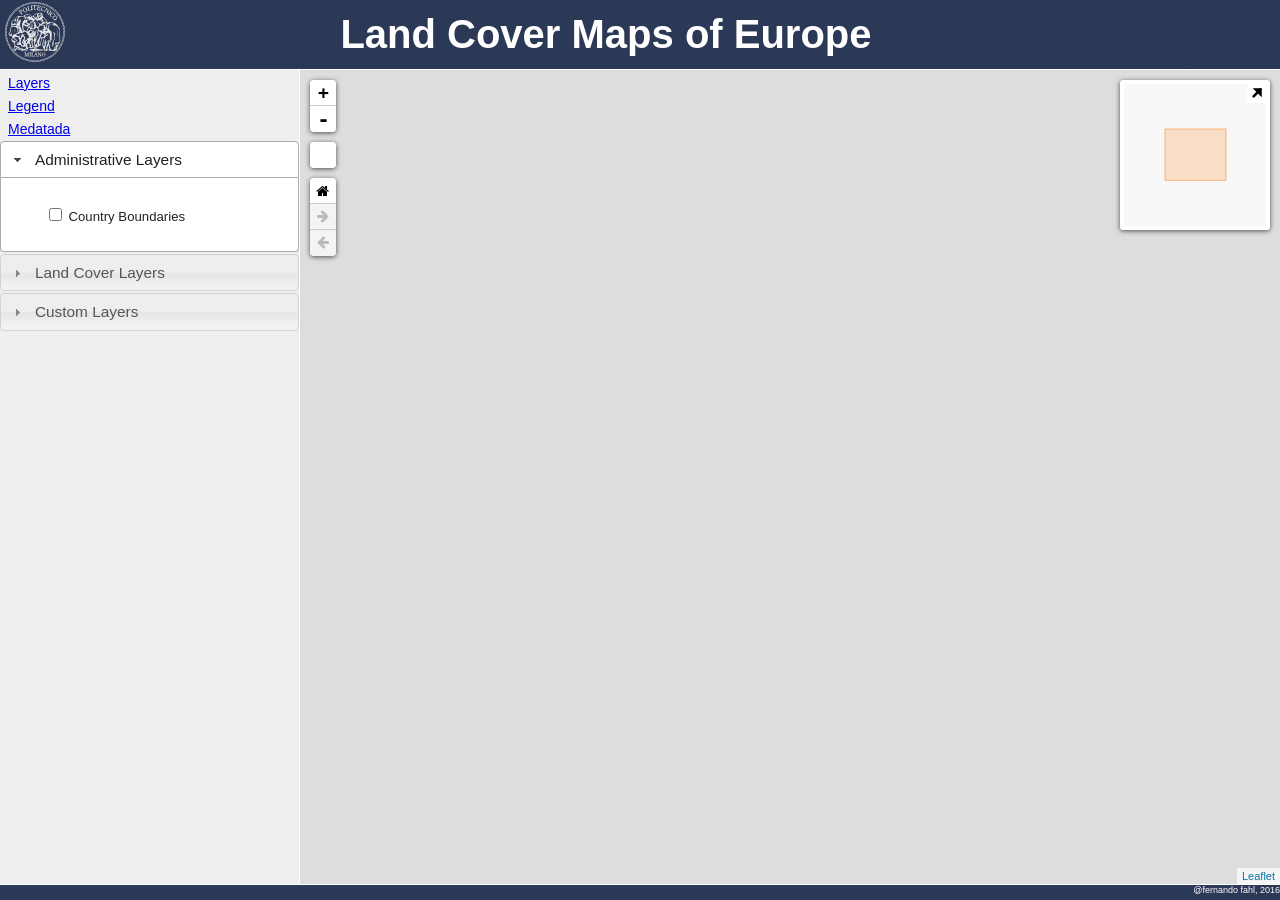
==== index.html @ 94266ca3 "new design" ====
<!DOCTYPE html>
<html lang="en">
  <head>
    <title>"Land Cover Maps of Europe"</title>
    <meta name="keywords" content=".....">
    <meta name="author" content="Fernando Fahl">
    <meta name="viewport" content="width=device-width, initial-scale=1.0">
    <meta charset="utf-8">
    <script src="https://ajax.googleapis.com/ajax/libs/jquery/2.1.4/jquery.min.js"> </script>
    <link rel="stylesheet" type="text/css" href="libs/jquery-ui-1.11.4/jquery-ui.min.css">
    <link rel="stylesheet" type="text/css" href="libs/jquery-ui-1.11.4/jquery-ui.theme.min.css">
    <script src="libs/jquery-ui-1.11.4/jquery-ui.min.js"> </script>
    <script src="libs/bootstrap4/tether.min.js">       </script>
    <script src="https://cdn.rawgit.com/twbs/bootstrap/v4-dev/dist/js/bootstrap.js"> </script>
    <link rel="stylesheet" type="text/css" href="https://cdn.rawgit.com/twbs/bootstrap/v4-dev/dist/css/bootstrap.css">
    <!-- leaflet-->
    <script src="libs/leaflet_V0.7.7/leaflet.js">  </script>
    <link rel="stylesheet" type="text/css" href="libs/leaflet_V0.7.7/leaflet.css">
    <script src="libs/plugins/leaflet-providers-master/leaflet-providers.js"> </script>
    <script src="libs/plugins/sidebar-v2-master/js/leaflet-sidebar.js"> </script>
    <link rel="stylesheet" href="libs/plugins/sidebar-v2-master/css/leaflet-sidebar_CUSTOM.css"/>
    <script src="libs/plugins/Leaflet.ZoomBox-master/L.Control.ZoomBox.min.js"> </script>
    <link rel="stylesheet" href="libs/plugins/Leaflet.ZoomBox-master/L.Control.ZoomBox.css"/>
    <script src="libs/plugins/Leaflet.NavBar-master/src/Leaflet.NavBar.js"> </script>
    <link rel="stylesheet" href="libs/plugins/Leaflet.NavBar-master/src/Leaflet.NavBar.css"/>
    <script src="libs/plugins/Leaflet-MiniMap-master/src/Control.MiniMap.js"> </script>
    <link rel="stylesheet" href="libs/plugins/Leaflet-MiniMap-master/src/Control.MiniMap.css"/>
    <script src="libs/plugins/leaflet-graphicscale-master/dist/Leaflet.GraphicScale.min.js"> </script>
    <link rel="stylesheet" href="libs/plugins/leaflet-graphicscale-master/dist/custom.css"/>
    <script src="libs/plugins/Leaflet-IconLayers-master/src/iconLayers.js"> </script>
    <script src="libs/plugins/Leaflet-IconLayers-master/src/providers.js"> </script>
    <link rel="stylesheet" href="libs/plugins/Leaflet-IconLayers-master/src/iconLayers.css"/>
    <script src="libs/plugins/Leaflet.TileLegend-master/Leaflet.TileLegend.js"> </script>
    <link rel="stylesheet" href="libs/plugins/Leaflet.TileLegend-master/Leaflet.TileLegend.css"/>
    <script src="libs/plugins/erictheise-rrose-77e87f5/rrose-src.js"> </script>
    <link rel="stylesheet" href="libs/plugins/erictheise-rrose-77e87f5/leaflet.rrose.css"/>
    <script src="libs/plugins/Leaflet-WFST-master/dist/Leaflet-WFST.min.js"> </script>
    <script src="libs/plugins/Leaflet.ZoomLabel-master/src/L.Control.ZoomLabel.js"> </script>
    <script src="libs/plugins/Services2/layer/tile/Bing.js"> </script>
    <script src="libs/plugins/Services2/layer/tile/Google.js"> </script>
    <!-- Custom CSS -->
    <link rel="stylesheet" type="text/css" href="styles/css/app.css">
  </head>
</html>
<body>
  <div class="container-fluid">
    <header>
      <div class="logo"><a href="javascript:void(0)" class="logo"><img src="img/logo/logo-polimi-mini.svg" alt="Logo Image"></a></div>
      <div class="title"> 
        <h1>Land Cover Maps of Europe</h1>
      </div>
      <div class="menu">                   
        <li class="nav-item dropdown"> <a data-toggle="dropdown" href="#" role="button" aria-haspopup="true" aria-expanded="false" class="nav-link dropdown-toggle">Options</a>
          <div aria-labelledby="Preview" class="dropdown-menu"><a href="#" class="dropdown-item">Dropdown Link 1</a><a href="#" class="dropdown-item">Dropdown Link 2</a><a href="#" class="dropdown-item">Dropdown Link 3</a>
          </div>
        </li>
      </div>
    </header>
    <div class="main">
      <div class="content">
        <div class="side"><!-- Tabsl -->
          <ul id="clothing-nav" role="tablist" class="nav nav-tabs">
            <li class="nav-item"><a href="#layers" id="layers-tab" data-toggle="tab" aria-controls="layers" aria-expanded="true" class="nav-link active">Layers</a></li>
            <li class="nav-item"><a href="#legend" id="legend-tab" data-toggle="tab" aria-controls="legend" aria-expanded="false" class="nav-link">Legend</a></li>
            <li class="nav-item"><a href="#info" id="info-tab" data-toggle="tab" aria-controls="info" aria-expanded="false" class="nav-link">Medatada</a></li>
          </ul><!-- Content Panel -->
          <div id="clothing-nav-content" class="tab-content">
            <div role="tabpanel" id="layers" aria-labelledby="layers-tab" class="tab-pane fade in active">
              <div id="accordion">
                              <div class="group">
                                <h3>Administrative Layers</h3>
                                <div>
                                  <div id="NUTS0" class="draggable">
                                    <li>
                                      <input type="checkbox" value="NUTS0" checked="false">
                                      <label for="NUTS0">Country Boundaries</label>
                                    </li>
                                  </div>
                                </div>
                              </div>
                              <div class="group">
                                <h3>Land Cover Layers</h3>
                                <div>
                                  <div id="GLC_00" class="draggable">
                                    <li>
                                      <input type="checkbox" value="GLC_00" checked="false">
                                      <label for="GLC_00">Global Land Cover (2000)</label>
                                    </li>
                                  </div>
                                  <div id="Corine_06" class="draggable">
                                    <li>
                                      <input type="checkbox" value="Corine_06" checked="false">
                                      <label for="Corine_06">Corine (2006)</label>
                                    </li>
                                  </div>
                                  <div id="Atlas_06" class="draggable">
                                    <li>
                                      <input type="checkbox" value="Atlas_06" checked="false">
                                      <label for="Atlas_06">Urban Atlas (2006)</label>
                                    </li>
                                  </div>
                                  <div id="GlobCover_09" class="draggable">
                                    <li>
                                      <input type="checkbox" value="GlobCover_09" checked="false">
                                      <label for="GlobCover_09">GlobCover (2009)</label>
                                    </li>
                                  </div>
                                  <div id="MODIS_10" class="draggable">
                                    <li>
                                      <input type="checkbox" value="MODIS_10" checked="false">
                                      <label for="MODIS_10">MODIS (2010)</label>
                                    </li>
                                  </div>
                                  <div id="CCIESA_10" class="draggable">
                                    <li>
                                      <input type="checkbox" value="CCIESA_10" checked="false">
                                      <label for="CCIESA_10">Land Cover CCI (2010)</label>
                                    </li>
                                  </div>
                                  <div id="GLand30_10" class="draggable">
                                    <li>
                                      <input type="checkbox" value="GLand30_10" checked="false">
                                      <label for="GLand30_10">Global Land Cover 30m (2010)</label>
                                    </li>
                                  </div>
                                </div>
                              </div>
                              <div class="group">
                                <h3>Custom Layers</h3>
                                <div>
                                  <div id="custom_WMS" class="draggable">
                                    <li>
                                      <input type="checkbox" value="custom_WMS" checked="false">
                                      <label for="custom_WMS">WMS</label>
                                    </li>
                                  </div>
                                </div>
                              </div>
              </div>
            </div>
            <div role="tabpanel" id="legend" aria-labelledby="legend-tab" class="tab-pane fade">
            </div>
            <div role="tabpanel" id="info" aria-labelledby="info-tab" class="tab-pane fade">
            </div>
          </div>
        </div>
        <div id="map"></div>
      </div>
    </div>
    <footer>
      <p>@fernando fahl, 2016</p>
    </footer>
  </div>
  <!-- Custom Scripts-->
  <script src="custom/jquery.js">   </script>
  <script src="custom/leaflet.js">  </script>
</body>
---- libs/leaflet_V0.7.7/leaflet.css ----
/* required styles */

.leaflet-map-pane,
.leaflet-tile,
.leaflet-marker-icon,
.leaflet-marker-shadow,
.leaflet-tile-pane,
.leaflet-tile-container,
.leaflet-overlay-pane,
.leaflet-shadow-pane,
.leaflet-marker-pane,
.leaflet-popup-pane,
.leaflet-overlay-pane svg,
.leaflet-zoom-box,
.leaflet-image-layer,
.leaflet-layer {
	position: absolute;
	left: 0;
	top: 0;
	}
.leaflet-container {
	overflow: hidden;
	-ms-touch-action: none;
	touch-action: none;
	}
.leaflet-tile,
.leaflet-marker-icon,
.leaflet-marker-shadow {
	-webkit-user-select: none;
	   -moz-user-select: none;
	        user-select: none;
	-webkit-user-drag: none;
	}
.leaflet-marker-icon,
.leaflet-marker-shadow {
	display: block;
	}
/* map is broken in FF if you have max-width: 100% on tiles */
.leaflet-container img {
	max-width: none !important;
	}
/* stupid Android 2 doesn't understand "max-width: none" properly */
.leaflet-container img.leaflet-image-layer {
	max-width: 15000px !important;
	}
.leaflet-tile {
	filter: inherit;
	visibility: hidden;
	}
.leaflet-tile-loaded {
	visibility: inherit;
	}
.leaflet-zoom-box {
	width: 0;
	height: 0;
	}
/* workaround for https://bugzilla.mozilla.org/show_bug.cgi?id=888319 */
.leaflet-overlay-pane svg {
	-moz-user-select: none;
	}

.leaflet-tile-pane    { z-index: 2; }
.leaflet-objects-pane { z-index: 3; }
.leaflet-overlay-pane { z-index: 4; }
.leaflet-shadow-pane  { z-index: 5; }
.leaflet-marker-pane  { z-index: 6; }
.leaflet-popup-pane   { z-index: 7; }

.leaflet-vml-shape {
	width: 1px;
	height: 1px;
	}
.lvml {
	behavior: url(#default#VML);
	display: inline-block;
	position: absolute;
	}


/* control positioning */

.leaflet-control {
	position: relative;
	z-index: 7;
	pointer-events: auto;
	}
.leaflet-top,
.leaflet-bottom {
	position: absolute;
	z-index: 1000;
	pointer-events: none;
	}
.leaflet-top {
	top: 0;
	}
.leaflet-right {
	right: 0;
	}
.leaflet-bottom {
	bottom: 0;
	}
.leaflet-left {
	left: 0;
	}
.leaflet-control {
	float: left;
	clear: both;
	}
.leaflet-right .leaflet-control {
	float: right;
	}
.leaflet-top .leaflet-control {
	margin-top: 10px;
	}
.leaflet-bottom .leaflet-control {
	margin-bottom: 10px;
	}
.leaflet-left .leaflet-control {
	margin-left: 10px;
	}
.leaflet-right .leaflet-control {
	margin-right: 10px;
	}


/* zoom and fade animations */

.leaflet-fade-anim .leaflet-tile,
.leaflet-fade-anim .leaflet-popup {
	opacity: 0;
	-webkit-transition: opacity 0.2s linear;
	   -moz-transition: opacity 0.2s linear;
	     -o-transition: opacity 0.2s linear;
	        transition: opacity 0.2s linear;
	}
.leaflet-fade-anim .leaflet-tile-loaded,
.leaflet-fade-anim .leaflet-map-pane .leaflet-popup {
	opacity: 1;
	}

.leaflet-zoom-anim .leaflet-zoom-animated {
	-webkit-transition: -webkit-transform 0.25s cubic-bezier(0,0,0.25,1);
	   -moz-transition:    -moz-transform 0.25s cubic-bezier(0,0,0.25,1);
	     -o-transition:      -o-transform 0.25s cubic-bezier(0,0,0.25,1);
	        transition:         transform 0.25s cubic-bezier(0,0,0.25,1);
	}
.leaflet-zoom-anim .leaflet-tile,
.leaflet-pan-anim .leaflet-tile,
.leaflet-touching .leaflet-zoom-animated {
	-webkit-transition: none;
	   -moz-transition: none;
	     -o-transition: none;
	        transition: none;
	}

.leaflet-zoom-anim .leaflet-zoom-hide {
	visibility: hidden;
	}


/* cursors */

.leaflet-clickable {
	cursor: pointer;
	}
.leaflet-container {
	cursor: -webkit-grab;
	cursor:    -moz-grab;
	}
.leaflet-popup-pane,
.leaflet-control {
	cursor: auto;
	}
.leaflet-dragging .leaflet-container,
.leaflet-dragging .leaflet-clickable {
	cursor: move;
	cursor: -webkit-grabbing;
	cursor:    -moz-grabbing;
	}


/* visual tweaks */

.leaflet-container {
	background: #ddd;
	outline: 0;
	}
.leaflet-container a {
	color: #0078A8;
	}
.leaflet-container a.leaflet-active {
	outline: 2px solid orange;
	}
.leaflet-zoom-box {
	border: 2px dotted #38f;
	background: rgba(255,255,255,0.5);
	}


/* general typography */
.leaflet-container {
	font: 12px/1.5 "Helvetica Neue", Arial, Helvetica, sans-serif;
	}


/* general toolbar styles */

.leaflet-bar {
	box-shadow: 0 1px 5px rgba(0,0,0,0.65);
	border-radius: 4px;
	}
.leaflet-bar a,
.leaflet-bar a:hover {
	background-color: #fff;
	border-bottom: 1px solid #ccc;
	width: 26px;
	height: 26px;
	line-height: 26px;
	display: block;
	text-align: center;
	text-decoration: none;
	color: black;
	}
.leaflet-bar a,
.leaflet-control-layers-toggle {
	background-position: 50% 50%;
	background-repeat: no-repeat;
	display: block;
	}
.leaflet-bar a:hover {
	background-color: #f4f4f4;
	}
.leaflet-bar a:first-child {
	border-top-left-radius: 4px;
	border-top-right-radius: 4px;
	}
.leaflet-bar a:last-child {
	border-bottom-left-radius: 4px;
	border-bottom-right-radius: 4px;
	border-bottom: none;
	}
.leaflet-bar a.leaflet-disabled {
	cursor: default;
	background-color: #f4f4f4;
	color: #bbb;
	}

.leaflet-touch .leaflet-bar a {
	width: 30px;
	height: 30px;
	line-height: 30px;
	}


/* zoom control */

.leaflet-control-zoom-in,
.leaflet-control-zoom-out {
	font: bold 18px 'Lucida Console', Monaco, monospace;
	text-indent: 1px;
	}
.leaflet-control-zoom-out {
	font-size: 20px;
	}

.leaflet-touch .leaflet-control-zoom-in {
	font-size: 22px;
	}
.leaflet-touch .leaflet-control-zoom-out {
	font-size: 24px;
	}


/* layers control */

.leaflet-control-layers {
	box-shadow: 0 1px 5px rgba(0,0,0,0.4);
	background: #fff;
	border-radius: 5px;
	}
.leaflet-control-layers-toggle {
	background-image: url(images/layers.png);
	width: 36px;
	height: 36px;
	}
.leaflet-retina .leaflet-control-layers-toggle {
	background-image: url(images/layers-2x.png);
	background-size: 26px 26px;
	}
.leaflet-touch .leaflet-control-layers-toggle {
	width: 44px;
	height: 44px;
	}
.leaflet-control-layers .leaflet-control-layers-list,
.leaflet-control-layers-expanded .leaflet-control-layers-toggle {
	display: none;
	}
.leaflet-control-layers-expanded .leaflet-control-layers-list {
	display: block;
	position: relative;
	}
.leaflet-control-layers-expanded {
	padding: 6px 10px 6px 6px;
	color: #333;
	background: #fff;
	}
.leaflet-control-layers-selector {
	margin-top: 2px;
	position: relative;
	top: 1px;
	}
.leaflet-control-layers label {
	display: block;
	}
.leaflet-control-layers-separator {
	height: 0;
	border-top: 1px solid #ddd;
	margin: 5px -10px 5px -6px;
	}


/* attribution and scale controls */

.leaflet-container .leaflet-control-attribution {
	background: #fff;
	background: rgba(255, 255, 255, 0.7);
	margin: 0;
	}
.leaflet-control-attribution,
.leaflet-control-scale-line {
	padding: 0 5px;
	color: #333;
	}
.leaflet-control-attribution a {
	text-decoration: none;
	}
.leaflet-control-attribution a:hover {
	text-decoration: underline;
	}
.leaflet-container .leaflet-control-attribution,
.leaflet-container .leaflet-control-scale {
	font-size: 11px;
	}
.leaflet-left .leaflet-control-scale {
	margin-left: 5px;
	}
.leaflet-bottom .leaflet-control-scale {
	margin-bottom: 5px;
	}
.leaflet-control-scale-line {
	border: 2px solid #777;
	border-top: none;
	line-height: 1.1;
	padding: 2px 5px 1px;
	font-size: 11px;
	white-space: nowrap;
	overflow: hidden;
	-moz-box-sizing: content-box;
	     box-sizing: content-box;

	background: #fff;
	background: rgba(255, 255, 255, 0.5);
	}
.leaflet-control-scale-line:not(:first-child) {
	border-top: 2px solid #777;
	border-bottom: none;
	margin-top: -2px;
	}
.leaflet-control-scale-line:not(:first-child):not(:last-child) {
	border-bottom: 2px solid #777;
	}

.leaflet-touch .leaflet-control-attribution,
.leaflet-touch .leaflet-control-layers,
.leaflet-touch .leaflet-bar {
	box-shadow: none;
	}
.leaflet-touch .leaflet-control-layers,
.leaflet-touch .leaflet-bar {
	border: 2px solid rgba(0,0,0,0.2);
	background-clip: padding-box;
	}


/* popup */

.leaflet-popup {
	position: absolute;
	text-align: center;
	}
.leaflet-popup-content-wrapper {
	padding: 1px;
	text-align: left;
	border-radius: 12px;
	}
.leaflet-popup-content {
	margin: 13px 19px;
	line-height: 1.4;
	}
.leaflet-popup-content p {
	margin: 18px 0;
	}
.leaflet-popup-tip-container {
	margin: 0 auto;
	width: 40px;
	height: 20px;
	position: relative;
	overflow: hidden;
	}
.leaflet-popup-tip {
	width: 17px;
	height: 17px;
	padding: 1px;

	margin: -10px auto 0;

	-webkit-transform: rotate(45deg);
	   -moz-transform: rotate(45deg);
	    -ms-transform: rotate(45deg);
	     -o-transform: rotate(45deg);
	        transform: rotate(45deg);
	}
.leaflet-popup-content-wrapper,
.leaflet-popup-tip {
	background: white;

	box-shadow: 0 3px 14px rgba(0,0,0,0.4);
	}
.leaflet-container a.leaflet-popup-close-button {
	position: absolute;
	top: 0;
	right: 0;
	padding: 4px 4px 0 0;
	text-align: center;
	width: 18px;
	height: 14px;
	font: 16px/14px Tahoma, Verdana, sans-serif;
	color: #c3c3c3;
	text-decoration: none;
	font-weight: bold;
	background: transparent;
	}
.leaflet-container a.leaflet-popup-close-button:hover {
	color: #999;
	}
.leaflet-popup-scrolled {
	overflow: auto;
	border-bottom: 1px solid #ddd;
	border-top: 1px solid #ddd;
	}

.leaflet-oldie .leaflet-popup-content-wrapper {
	zoom: 1;
	}
.leaflet-oldie .leaflet-popup-tip {
	width: 24px;
	margin: 0 auto;

	-ms-filter: "progid:DXImageTransform.Microsoft.Matrix(M11=0.70710678, M12=0.70710678, M21=-0.70710678, M22=0.70710678)";
	filter: progid:DXImageTransform.Microsoft.Matrix(M11=0.70710678, M12=0.70710678, M21=-0.70710678, M22=0.70710678);
	}
.leaflet-oldie .leaflet-popup-tip-container {
	margin-top: -1px;
	}

.leaflet-oldie .leaflet-control-zoom,
.leaflet-oldie .leaflet-control-layers,
.leaflet-oldie .leaflet-popup-content-wrapper,
.leaflet-oldie .leaflet-popup-tip {
	border: 1px solid #999;
	}


/* div icon */

.leaflet-div-icon {
	background: #fff;
	border: 1px solid #666;
	}
---- libs/plugins/sidebar-v2-master/css/leaflet-sidebar_CUSTOM.css ----
.sidebar {
  position: absolute;
  top: 0;
  bottom: 0;
  width: 100%;
  overflow: hidden;
  z-index: 2000; }
  .sidebar.collapsed {
    width: 40px; }
  @media (min-width: 768px) {
    .sidebar {
      top: 10px;
      bottom: 10px;
      transition: width 500ms; } }
  @media (min-width: 768px) and (max-width: 991px) {
    .sidebar {
      width: 305px; } }
  @media (min-width: 992px) and (max-width: 1199px) {
    .sidebar {
      width: 390px; } }
  @media (min-width: 1200px) {
    .sidebar {
      width: 460px; } }

.sidebar-left {
  left: 0; }
  @media (min-width: 768px) {
    .sidebar-left {
      left: 10px; } }

.sidebar-right {
  right: 0; }
  @media (min-width: 768px) {
    .sidebar-right {
      right: 10px; } }

.sidebar-tabs {
  top: 0;
  bottom: 0;
  height: 100%;
  background-color: #fff; }
  .sidebar-left .sidebar-tabs {
    left: 0; }
  .sidebar-right .sidebar-tabs {
    right: 0; }
  .sidebar-tabs, .sidebar-tabs > ul {
    position: absolute;
    width: 40px;
    margin: 0;
    padding: 0; }
    .sidebar-tabs > li, .sidebar-tabs > ul > li {
      width: 100%;
      height: 40px;
      color: #333;
      font-size: 12pt;
      overflow: hidden;
      transition: all 80ms; }
      .sidebar-tabs > li:hover, .sidebar-tabs > ul > li:hover {
        color: #000;
        background-color: #eee; }
      .sidebar-tabs > li.active, .sidebar-tabs > ul > li.active {
        color: #fff;
        background-color: #0074d9; }
      .sidebar-tabs > li.disabled, .sidebar-tabs > ul > li.disabled {
        color: rgba(51, 51, 51, 0.4); }
        .sidebar-tabs > li.disabled:hover, .sidebar-tabs > ul > li.disabled:hover {
          background: transparent; }
        .sidebar-tabs > li.disabled > a, .sidebar-tabs > ul > li.disabled > a {
          cursor: default; }
      .sidebar-tabs > li > a, .sidebar-tabs > ul > li > a {
        display: block;
        width: 100%;
        height: 100%;
        line-height: 40px;
        color: inherit;
        text-decoration: none;
        text-align: center; }
  .sidebar-tabs > ul + ul {
    bottom: 0; }

.sidebar-content {
  position: absolute;
  top: 0;
  bottom: 0;
  background-color: rgba(255, 255, 255, 0.95);
  overflow-x: hidden;
  overflow-y: auto; }
  .sidebar-left .sidebar-content {
    left: 40px;
    right: 0; }
  .sidebar-right .sidebar-content {
    left: 0;
    right: 40px; }
  .sidebar.collapsed > .sidebar-content {
    overflow-y: hidden; }

.sidebar-pane {
  display: none;
  left: 0;
  right: 0;
  box-sizing: border-box;
  padding: 10px 20px; }
  .sidebar-pane.active {
    display: block; }
  @media (min-width: 768px) and (max-width: 991px) {
    .sidebar-pane {
      min-width: 265px; } }
  @media (min-width: 992px) and (max-width: 1199px) {
    .sidebar-pane {
      min-width: 350px; } }
  @media (min-width: 1200px) {
    .sidebar-pane {
      min-width: 420px; } }

.sidebar-header {
  margin: -10px -20px 0;
  height: 40px;
  padding: 0 20px;
  line-height: 40px;
  font-size: 14.4pt;
  color: #fff;
  background-color: #0074d9; }
  .sidebar-right .sidebar-header {
    padding-left: 40px; }

.sidebar-close {
  position: absolute;
  top: 0;
  width: 40px;
  height: 40px;
  text-align: center;
  cursor: pointer; }
  .sidebar-left .sidebar-close {
    right: 0; }
  .sidebar-right .sidebar-close {
    left: 0; }

.sidebar-left ~ .sidebar-map {
  margin-left: 40px; }
  @media (min-width: 768px) {
    .sidebar-left ~ .sidebar-map {
      margin-left: 0; } }

.sidebar-right ~ .sidebar-map {
  margin-right: 40px; }
  @media (min-width: 768px) {
    .sidebar-right ~ .sidebar-map {
      margin-right: 0; } }

.sidebar {
  box-shadow: 0 1px 5px rgba(0, 0, 0, 0.65); }
  .sidebar.leaflet-touch {
    box-shadow: none;
    border-right: 2px solid rgba(0, 0, 0, 0.2); }
  @media (min-width: 768px) {
    .sidebar {
      border-radius: 4px; }
      .sidebar.leaflet-touch {
        border: 2px solid rgba(0, 0, 0, 0.2); } }

@media (min-width: 768px) {
  .sidebar-left ~ .sidebar-map .leaflet-left {
    transition: left 500ms; } }
@media (min-width: 768px) and (max-width: 991px) {
  .sidebar-left ~ .sidebar-map .leaflet-left {
    left: 315px; } }
@media (min-width: 992px) and (max-width: 1199px) {
  .sidebar-left ~ .sidebar-map .leaflet-left {
    left: 400px; } }
@media (min-width: 1200px) {
  .sidebar-left ~ .sidebar-map .leaflet-left {
    left: 470px; } }
@media (min-width: 768px) {
  .sidebar-left.collapsed ~ .sidebar-map .leaflet-left {
    left: 50px; } }

@media (min-width: 768px) {
  .sidebar-right ~ .sidebar-map .leaflet-right {
    transition: right 500ms; } }
@media (min-width: 768px) and (max-width: 991px) {
  .sidebar-right ~ .sidebar-map .leaflet-right {
    right: 315px; } }
@media (min-width: 992px) and (max-width: 1199px) {
  .sidebar-right ~ .sidebar-map .leaflet-right {
    right: 400px; } }
@media (min-width: 1200px) {
  .sidebar-right ~ .sidebar-map .leaflet-right {
    right: 470px; } }
@media (min-width: 768px) {
  .sidebar-right.collapsed ~ .sidebar-map .leaflet-right {
    right: 50px; } }

/*# sourceMappingURL=[data-uri]*/
---- libs/plugins/Leaflet.ZoomBox-master/L.Control.ZoomBox.css ----
.leaflet-zoom-box-control {
    font-size: 18px;
 }
.leaflet-zoom-box-control.active a {
    color: #FFF;
    background: #666;
}
.leaflet-zoom-box-crosshair {
    cursor: crosshair !important;
}
---- libs/plugins/Leaflet-MiniMap-master/src/Control.MiniMap.css ----
.leaflet-control-minimap {
    border:solid rgba(255, 255, 255, 1.0) 4px;
    box-shadow: 0 1px 5px rgba(0,0,0,0.65);
    border-radius: 3px;
    background: #f8f8f9;
    transition: all .2s;
}

.leaflet-control-minimap a {
    background-color: rgba(255, 255, 255, 1.0);
    background-repeat: no-repeat;
    z-index: 99999;
    transition: all .2s;	
}

.leaflet-control-minimap a.minimized-bottomright {
    -webkit-transform: rotate(180deg);
    transform: rotate(180deg);
    border-radius: 0px;
}

.leaflet-control-minimap a.minimized-topleft {
    -webkit-transform: rotate(0deg);
    transform: rotate(0deg);
    border-radius: 0px;
}

.leaflet-control-minimap a.minimized-bottomleft {
    -webkit-transform: rotate(270deg);
    transform: rotate(270deg);
    border-radius: 0px;
}

.leaflet-control-minimap a.minimized-topright {
    -webkit-transform: rotate(90deg);
    transform: rotate(90deg);
    border-radius: 0px;
}

.leaflet-control-minimap-toggle-display{
    background-image: url("images/toggle.svg");
	background-size: cover;
    position: absolute;
    border-radius: 3px 0px 0px 0px;
}

.leaflet-oldie .leaflet-control-minimap-toggle-display{
    background-image: url("images/toggle.png");
}

.leaflet-control-minimap-toggle-display-bottomright {
    bottom: 0;
    right: 0; 
}

.leaflet-control-minimap-toggle-display-topleft{
    top: 0;
    left: 0; 
    -webkit-transform: rotate(180deg);
    transform: rotate(180deg);
}

.leaflet-control-minimap-toggle-display-bottomleft{
    bottom: 0;
    left: 0; 
    -webkit-transform: rotate(90deg);
    transform: rotate(90deg);
}

.leaflet-control-minimap-toggle-display-topright{
    top: 0;
    right: 0; 
    -webkit-transform: rotate(270deg);
    transform: rotate(270deg);
}

/* Old IE */
.leaflet-oldie .leaflet-control-minimap {
	border: 1px solid #999;
}

.leaflet-oldie .leaflet-control-minimap a {
	background-color: #fff;
}

.leaflet-oldie .leaflet-control-minimap a.minimized {
	filter: progid:DXImageTransform.Microsoft.BasicImage(rotation=2);
}
---- libs/plugins/Leaflet-IconLayers-master/src/iconLayers.css ----
.leaflet-iconLayers {
    pointer-events: none;
}

.leaflet-iconLayers-layersRow { display: table; pointer-events: auto; }
.leaflet-iconLayers-layerCell { display: table-cell; background-image: url('transparent-pixel.png'); /* ie9 fix */ } 

.leaflet-iconLayers_topleft .leaflet-iconLayers-layerCell, .leaflet-iconLayers_bottomleft .leaflet-iconLayers-layerCell { padding-right: 5px; }
.leaflet-iconLayers_topright .leaflet-iconLayers-layerCell, .leaflet-iconLayers_bottomright .leaflet-iconLayers-layerCell { padding-left: 5px; }

.leaflet-iconLayers_topleft .leaflet-iconLayers-layerCell, .leaflet-iconLayers_topright .leaflet-iconLayers-layerCell { padding-bottom: 5px; }
.leaflet-iconLayers_bottomleft .leaflet-iconLayers-layerCell, .leaflet-iconLayers_bottomright .leaflet-iconLayers-layerCell { padding-top: 5px; }

.leaflet-iconLayers-layer {
    cursor: pointer;
    position: relative;
    width: 80px;
    height: 80px;
    background-color: #fff;
    background-repeat: no-repeat;
    background-size: cover;
    text-align: center;
    box-sizing: border-box;
    box-shadow: 0 0 5px #000;
}

.leaflet-iconLayers-layerTitleContainer {
    display: table;
    width: 100%;
    background: rgba(255,255,255,0.6);
    height: 25%;
    padding: 0;
    border: 0;
    position: absolute;
    bottom: 0%;
    transition: bottom .35s ease;
}

.leaflet-iconLayers-layerCheckIcon {
    display: none;
    position: absolute;
    top: 3px;
    right: 3px;
    width: 18px;
    height: 18px;
    background: url('check.png');
    background-color: #fff;
    background-repeat: no-repeat;
    background-position: 4px 4px;
    border-radius: 10px;
    box-sizing: border-box;
    border: 1px solid rgba(0,0,0,0.6);
}

.leaflet-iconLayers-layerTitle {
    display: table-cell;
    vertical-align: middle;
}

.leaflet-iconLayers-layerCell_hidden { display: none; }
.leaflet-iconLayers-layerCell_active .leaflet-iconLayers-layer { cursor: default; }
.leaflet-iconLayers-layerCell_active .leaflet-iconLayers-layerCheckIcon { display: block; }
---- libs/plugins/Leaflet.TileLegend-master/Leaflet.TileLegend.css ----
.leaflet-control-tilelegend *,
.leaflet-control-tilelegend {
    -moz-box-sizing:border-box;
    -webkit-box-sizing:border-box;
    box-sizing: border-box;
}
.tilelegend-content {
    display: none;
}
.tilelegend-expended .tilelegend-content {
    display: block;
}
.tilelegend-expended .leaflet-control-tilelegend {
    box-shadow: none;
    padding: 0;
    position: absolute;
    right: 0;
    top: 0;
    bottom: 0;
    overflow-y: auto;
    height: 100%;
    width: 320px;
    background-color: #fff;
    border-left: 1px solid #ddd;
    font-family: sans-serif;
}
.tilelegend-expended > .leaflet-control-container > .leaflet-bottom,
.tilelegend-expended > .leaflet-control-container > .leaflet-right {
    height: 100%;
    width: 100%;
}

.tilelegend-maximized .leaflet-control-tilelegend {
    width: 100%;
}
.leaflet-control-tilelegend ul {
    list-style: none;
    padding: 0;
    display: none;
}
.tilelegend-maximized ul,
.leaflet-control-tilelegend .expended ul {
    display: block;
}
.leaflet-control-tilelegend .tilelegend-header {
    padding: 0 20px;
}
.leaflet-control-tilelegend h4 {
    color: #747474;
    cursor: pointer;
}
.leaflet-control-tilelegend h4:before {
    content: '▶ ';
}
.tilelegend-maximized h4:before,
.leaflet-control-tilelegend .expended h4:before {
    content: '▼ ';
}
.leaflet-control-tilelegend h1 {
    margin-top: 0;
    padding-top: 20px;
    font-size: 1.5em;
}
.leaflet-control-tilelegend .tilelegend-header {
    background-color: #f8f8f8;
    border-bottom: 1px solid #eee;
}
.leaflet-control-tilelegend p {
    margin: 0;
    padding: 5px;
    font-size: 0.9em;
}
.leaflet-control-tilelegend li {
    position: relative;
    margin-bottom: 10px;
    border: 1px solid #eee;
}
.tilelegend-map {
    width: 40px;
    height: 40px;
    overflow: hidden;
}
.leaflet-control-tilelegend li .tilelegend-zoom-to {
    background-image: url('zoom_to.png');
    background-repeat: no-repeat;
    background-position: center center;
    position: absolute;
    top: 0;
    bottom: 0;
    left: 0;
    right: 0;
    display: none;
    width: 100%;
    height: 100%;
    z-index: 10000;
    background-color: #f1f2f3;
    opacity: 0.6;
    cursor: pointer;
}
.leaflet-control-tilelegend li:hover .tilelegend-zoom-to {
    display: block;
}
.tilelegend-key {
    padding: 10px;
}
.tilelegend-section {
    width: 300px;
    display: inline-block;
    vertical-align: top;
    padding: 0 20px;
    border-bottom: 1px solid #eee;
}
.tilelegend-toolbox {
    display: inline-block;
}
.tilelegend-minimize,
.tilelegend-maximize,
.tilelegend-close {
    background-image: url('./toolbox.png');
    background-repeat: no-repeat;
    background-position: center center;
    width: 12px;
    height: 12px;
    display: inline-block;
    vertical-align: middle;
    margin-left: 5px;
    cursor: pointer;
}
.tilelegend-minimize {
    background-position: left center;
}
.tilelegend-close {
    background-position: right center;
    display: none;
}
.tilelegend-expended .tilelegend-minimize,
.tilelegend-maximized .tilelegend-maximize {
    display: none;
}
.tilelegend-maximized .tilelegend-minimize,
.tilelegend-expended .tilelegend-close {
    display: inline-block;
    display: inline-block;
}
.tilelegend-expended .tilelegend-toolbox {
    position: absolute;
    top: 5px;
    right: 20px;
}
.tilelegend-attribution {
    margin-right: 5px;
}
.tilelegend-expended .tilelegend-attribution,
.tilelegend-expended .tilelegend-prefix {
    display: none;
}
---- libs/plugins/erictheise-rrose-77e87f5/leaflet.rrose.css ----
/* Rrose layout */

.leaflet-rrose {
    position: absolute;
    text-align: center;
}

.leaflet-rrose-content-wrapper {
    padding: 1px;
    text-align: left;
}

.leaflet-rrose-content {
    margin: 14px 20px;
}

.leaflet-rrose-tip-container {
    margin: 0 auto;
    width: 40px;
    height: 20px;
    position: relative;
    overflow: hidden;
}

.leaflet-rrose-tip-container-se, .leaflet-rrose-tip-container-ne {
    margin-left: 0;
}

.leaflet-rrose-tip-container-sw, .leaflet-rrose-tip-container-nw {
    margin-right: 0;
}

.leaflet-rrose-tip {
    width: 15px;
    height: 15px;
    padding: 1px;

    -moz-transform: rotate(45deg);
    -webkit-transform: rotate(45deg);
    -ms-transform: rotate(45deg);
    -o-transform: rotate(45deg);
    transform: rotate(45deg);
}

.leaflet-rrose-tip-n {
    margin: -8px auto 0;
}

.leaflet-rrose-tip-s {
    margin: 11px auto 0;
}

.leaflet-rrose-tip-se {
    margin: 11px 11px 11px -8px; overflow: hidden;
}

.leaflet-rrose-tip-sw {
    margin: 11px 11px 11px 32px; overflow: hidden;
}

.leaflet-rrose-tip-ne {
    margin: -8px 11px 11px -8px; overflow: hidden;
}

.leaflet-rrose-tip-nw {
    margin: -8px 11px 11px 32px; overflow: hidden;
}

a.leaflet-rrose-close-button {
    position: absolute;
    top: 0;
    right: 0;
    padding: 4px 5px 0 0;
    text-align: center;
    width: 18px;
    height: 14px;
    font: 16px/14px Tahoma, Verdana, sans-serif;
    color: #c3c3c3;
    text-decoration: none;
    font-weight: bold;
}

a.leaflet-rrose-close-button:hover {
    color: #999;
}

.leaflet-rrose-content p {
    margin: 18px 0;
}

.leaflet-rrose-scrolled {
    overflow: auto;
    border-bottom: 1px solid #ddd;
    border-top: 1px solid #ddd;
}

/* Visual appearance */

.leaflet-rrose-content-wrapper, .leaflet-rrose-tip {
    background: white;

    box-shadow: 0 3px 10px #888;
    -moz-box-shadow: 0 3px 10px #888;
    -webkit-box-shadow: 0 3px 14px #999;
}

.leaflet-rrose-content-wrapper {
    -moz-border-radius:    20px;
    -webkit-border-radius: 20px;
    border-radius:         20px;
}

.leaflet-rrose-content-wrapper-se {
    -moz-border-radius:    0 20px 20px 20px;
    -webkit-border-radius: 0 20px 20px 20px;
    border-radius:         0 20px 20px 20px;
}

.leaflet-rrose-content-wrapper-sw {
    -moz-border-radius:    20px 0 20px 20px;
    -webkit-border-radius: 20px 0 20px 20px;
    border-radius:         20px 0 20px 20px;
}

.leaflet-rrose-content-wrapper-nw, .leaflet-rrose-content-wrapper-w {
    -moz-border-radius:    20px 20px 0 20px;
    -webkit-border-radius: 20px 20px 0 20px;
    border-radius:         20px 20px 0 20px;
}

.leaflet-rrose-content-wrapper-ne, .leaflet-rrose-content-wrapper-e {
    -moz-border-radius:    20px 20px 20px 0;
    -webkit-border-radius: 20px 20px 20px 0;
    border-radius:         20px 20px 20px 0;
}

.leaflet-rrose-content {
    font: 12px/1.4 "Helvetica Neue", Arial, Helvetica, sans-serif;
}
---- styles/css/app.css ----
*{box-sizing:border-box;margin:0;padding:0}html,body{font:20px Arial,Helvetica,sans-serif;width:100%;height:100%}h1{font-size:2em}h2{font-size:1.5em}h3{font-size:1em}h4{font-size:.8em}h5{font-size:.6em}body{color:#fff}body .container-fluid{display:flex;flex-direction:column;justify-content:flex-start;align-content:stretch;align-items:stretch;width:100%;height:100%;padding:0;margin:0}body .container-fluid header{background:#2B3856;text-align:center;border-bottom:solid #fff .5px;height:70px;padding:0;display:flex;align-items:center;align-content:space-around}body .container-fluid header .logo img{padding-left:5px;height:60px;width:65px}body .container-fluid header .title{flex-grow:1}body .container-fluid header .menu{color:#fff;list-style-type:none}body .container-fluid header .menu a{text-decoration:none;display:block;padding:1em;color:#fff;font-size:.7em}body .container-fluid header .menu .dropdown-item{color:#2B3856}body .container-fluid header .menu a:hover{background:#3c4e78}body .container-fluid .main{display:flex;flex-grow:1;background:#eee;border-bottom:solid #fff .7px}body .container-fluid .main .content{display:flex;flex-grow:1;flex-direction:row}body .container-fluid .main .content .side{width:300px;border-right:solid #fff .5px;color:#2B3856}body .container-fluid .main .content .side .nav-link{padding:8px 8px;min-width:90px;font-size:.7em;text-align:center}body .container-fluid .main .content #map{flex-grow:1}body .container-fluid footer{background:#2B3856;height:15px;font-size:.45em;text-align:right}body .main .content .side h3{font-size:.7em}body .main .content .side label{font-size:.6em}#accordion{padding:0;margin:0}.group{padding:0}.group>div{padding:0}
/*# sourceMappingURL=app.css.map */
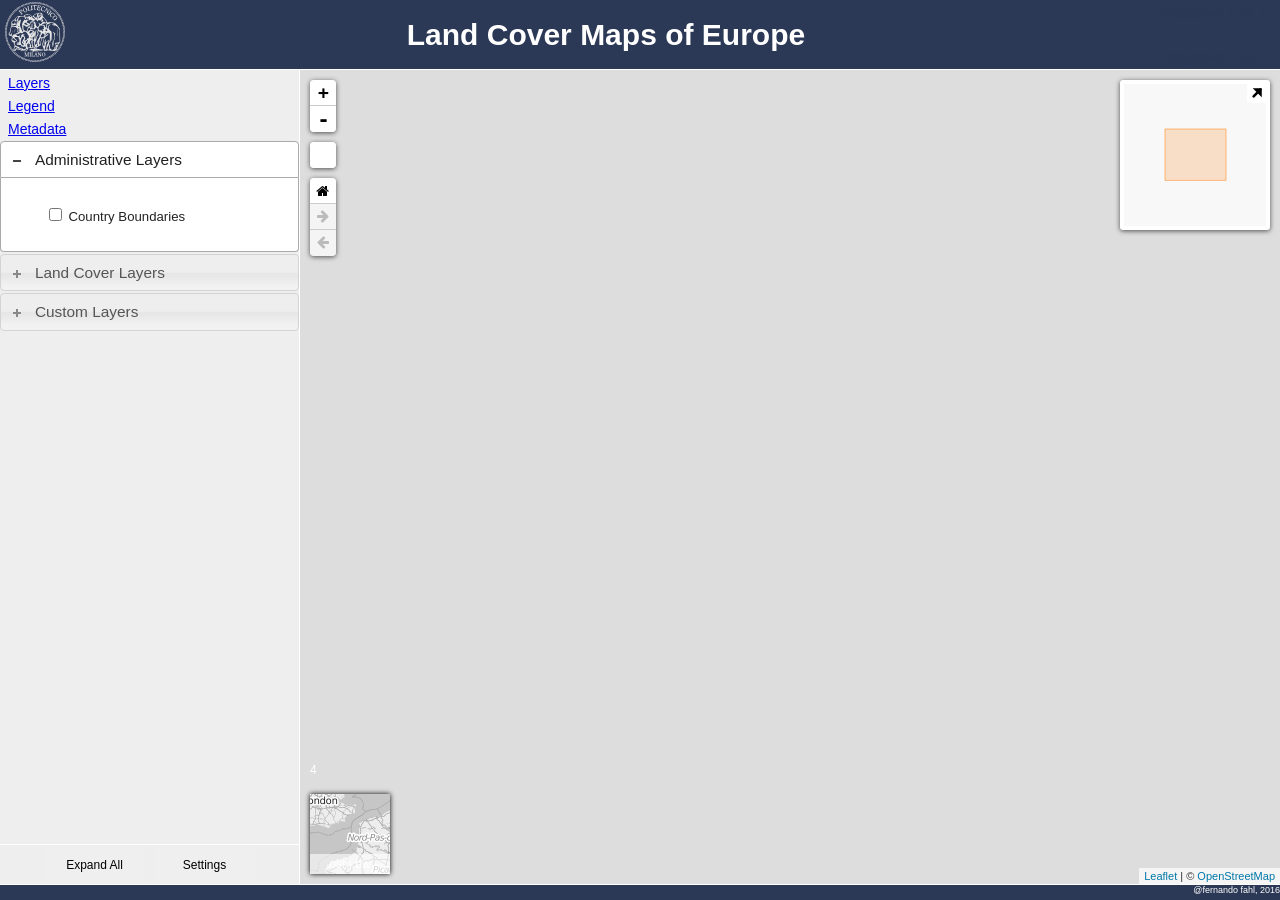
==== commit 39b10e2e: "buttons" ====
--- a/index.html
+++ b/index.html
@@ -1,3 +1,6 @@
+
+
+
 <!DOCTYPE html>
 <html lang="en">
   <head>
@@ -25,8 +28,6 @@
     <link rel="stylesheet" href="libs/plugins/Leaflet.NavBar-master/src/Leaflet.NavBar.css"/>
     <script src="libs/plugins/Leaflet-MiniMap-master/src/Control.MiniMap.js"> </script>
     <link rel="stylesheet" href="libs/plugins/Leaflet-MiniMap-master/src/Control.MiniMap.css"/>
-    <script src="libs/plugins/leaflet-graphicscale-master/dist/Leaflet.GraphicScale.min.js"> </script>
-    <link rel="stylesheet" href="libs/plugins/leaflet-graphicscale-master/dist/custom.css"/>
     <script src="libs/plugins/Leaflet-IconLayers-master/src/iconLayers.js"> </script>
     <script src="libs/plugins/Leaflet-IconLayers-master/src/providers.js"> </script>
     <link rel="stylesheet" href="libs/plugins/Leaflet-IconLayers-master/src/iconLayers.css"/>
@@ -47,7 +48,7 @@
     <header>
       <div class="logo"><a href="javascript:void(0)" class="logo"><img src="img/logo/logo-polimi-mini.svg" alt="Logo Image"></a></div>
       <div class="title"> 
-        <h1>Land Cover Maps of Europe</h1>
+        <h2>Land Cover Maps of Europe</h2>
       </div>
       <div class="menu">                   
         <li class="nav-item dropdown"> <a data-toggle="dropdown" href="#" role="button" aria-haspopup="true" aria-expanded="false" class="nav-link dropdown-toggle">Options</a>
@@ -58,90 +59,96 @@
     </header>
     <div class="main">
       <div class="content">
-        <div class="side"><!-- Tabsl -->
-          <ul id="clothing-nav" role="tablist" class="nav nav-tabs">
-            <li class="nav-item"><a href="#layers" id="layers-tab" data-toggle="tab" aria-controls="layers" aria-expanded="true" class="nav-link active">Layers</a></li>
-            <li class="nav-item"><a href="#legend" id="legend-tab" data-toggle="tab" aria-controls="legend" aria-expanded="false" class="nav-link">Legend</a></li>
-            <li class="nav-item"><a href="#info" id="info-tab" data-toggle="tab" aria-controls="info" aria-expanded="false" class="nav-link">Medatada</a></li>
-          </ul><!-- Content Panel -->
-          <div id="clothing-nav-content" class="tab-content">
-            <div role="tabpanel" id="layers" aria-labelledby="layers-tab" class="tab-pane fade in active">
-              <div id="accordion">
-                              <div class="group">
-                                <h3>Administrative Layers</h3>
-                                <div>
-                                  <div id="NUTS0" class="draggable">
-                                    <li>
-                                      <input type="checkbox" value="NUTS0" checked="false">
-                                      <label for="NUTS0">Country Boundaries</label>
-                                    </li>
+        <div class="side">
+          <div class="pannel"><!-- Tabsl -->
+            <ul id="clothing-nav" role="tablist" class="nav nav-tabs">
+              <li class="nav-item"><a href="#layers" id="layers-tab" data-toggle="tab" aria-controls="layers" aria-expanded="true" class="nav-link active">Layers</a></li>
+              <li class="nav-item"><a href="#legend" id="legend-tab" data-toggle="tab" aria-controls="legend" aria-expanded="false" class="nav-link">Legend</a></li>
+              <li class="nav-item"><a href="#info" id="info-tab" data-toggle="tab" aria-controls="info" aria-expanded="false" class="nav-link">Metadata</a></li>
+            </ul><!-- Content Panel -->
+            <div id="clothing-nav-content" class="tab-content">
+              <div role="tabpanel" id="layers" aria-labelledby="layers-tab" class="tab-pane fade in active">
+                <div id="accordion">
+                                  <div class="group">
+                                    <h3>Administrative Layers</h3>
+                                    <div>
+                                      <div id="NUTS0" class="draggable">
+                                        <li>
+                                          <input type="checkbox" value="NUTS0" checked="false">
+                                          <label for="NUTS0">Country Boundaries</label>
+                                        </li>
+                                      </div>
+                                    </div>
                                   </div>
-                                </div>
-                              </div>
-                              <div class="group">
-                                <h3>Land Cover Layers</h3>
-                                <div>
-                                  <div id="GLC_00" class="draggable">
-                                    <li>
-                                      <input type="checkbox" value="GLC_00" checked="false">
-                                      <label for="GLC_00">Global Land Cover (2000)</label>
-                                    </li>
+                                  <div class="group">
+                                    <h3>Land Cover Layers</h3>
+                                    <div>
+                                      <div id="GLC_00" class="draggable">
+                                        <li>
+                                          <input type="checkbox" value="GLC_00" checked="false">
+                                          <label for="GLC_00">Global Land Cover (2000)</label>
+                                        </li>
+                                      </div>
+                                      <div id="Corine_06" class="draggable">
+                                        <li>
+                                          <input type="checkbox" value="Corine_06" checked="false">
+                                          <label for="Corine_06">Corine (2006)</label>
+                                        </li>
+                                      </div>
+                                      <div id="Atlas_06" class="draggable">
+                                        <li>
+                                          <input type="checkbox" value="Atlas_06" checked="false">
+                                          <label for="Atlas_06">Urban Atlas (2006)</label>
+                                        </li>
+                                      </div>
+                                      <div id="GlobCover_09" class="draggable">
+                                        <li>
+                                          <input type="checkbox" value="GlobCover_09" checked="false">
+                                          <label for="GlobCover_09">GlobCover (2009)</label>
+                                        </li>
+                                      </div>
+                                      <div id="MODIS_10" class="draggable">
+                                        <li>
+                                          <input type="checkbox" value="MODIS_10" checked="false">
+                                          <label for="MODIS_10">MODIS (2010)</label>
+                                        </li>
+                                      </div>
+                                      <div id="CCIESA_10" class="draggable">
+                                        <li>
+                                          <input type="checkbox" value="CCIESA_10" checked="false">
+                                          <label for="CCIESA_10">Land Cover CCI (2010)</label>
+                                        </li>
+                                      </div>
+                                      <div id="GLand30_10" class="draggable">
+                                        <li>
+                                          <input type="checkbox" value="GLand30_10" checked="false">
+                                          <label for="GLand30_10">Global Land Cover 30m (2010)</label>
+                                        </li>
+                                      </div>
+                                    </div>
                                   </div>
-                                  <div id="Corine_06" class="draggable">
-                                    <li>
-                                      <input type="checkbox" value="Corine_06" checked="false">
-                                      <label for="Corine_06">Corine (2006)</label>
-                                    </li>
+                                  <div class="group">
+                                    <h3>Custom Layers</h3>
+                                    <div>
+                                      <div id="custom_WMS" class="draggable">
+                                        <li>
+                                          <input type="checkbox" value="custom_WMS" checked="false">
+                                          <label for="custom_WMS">WMS</label>
+                                        </li>
+                                      </div>
+                                    </div>
                                   </div>
-                                  <div id="Atlas_06" class="draggable">
-                                    <li>
-                                      <input type="checkbox" value="Atlas_06" checked="false">
-                                      <label for="Atlas_06">Urban Atlas (2006)</label>
-                                    </li>
-                                  </div>
-                                  <div id="GlobCover_09" class="draggable">
-                                    <li>
-                                      <input type="checkbox" value="GlobCover_09" checked="false">
-                                      <label for="GlobCover_09">GlobCover (2009)</label>
-                                    </li>
-                                  </div>
-                                  <div id="MODIS_10" class="draggable">
-                                    <li>
-                                      <input type="checkbox" value="MODIS_10" checked="false">
-                                      <label for="MODIS_10">MODIS (2010)</label>
-                                    </li>
-                                  </div>
-                                  <div id="CCIESA_10" class="draggable">
-                                    <li>
-                                      <input type="checkbox" value="CCIESA_10" checked="false">
-                                      <label for="CCIESA_10">Land Cover CCI (2010)</label>
-                                    </li>
-                                  </div>
-                                  <div id="GLand30_10" class="draggable">
-                                    <li>
-                                      <input type="checkbox" value="GLand30_10" checked="false">
-                                      <label for="GLand30_10">Global Land Cover 30m (2010)</label>
-                                    </li>
-                                  </div>
-                                </div>
-                              </div>
-                              <div class="group">
-                                <h3>Custom Layers</h3>
-                                <div>
-                                  <div id="custom_WMS" class="draggable">
-                                    <li>
-                                      <input type="checkbox" value="custom_WMS" checked="false">
-                                      <label for="custom_WMS">WMS</label>
-                                    </li>
-                                  </div>
-                                </div>
-                              </div>
+                </div>
+              </div>
+              <div role="tabpanel" id="legend" aria-labelledby="legend-tab" class="tab-pane fade">
+              </div>
+              <div role="tabpanel" id="info" aria-labelledby="info-tab" class="tab-pane fade">
               </div>
             </div>
-            <div role="tabpanel" id="legend" aria-labelledby="legend-tab" class="tab-pane fade">
-            </div>
-            <div role="tabpanel" id="info" aria-labelledby="info-tab" class="tab-pane fade">
-            </div>
+          </div>
+          <div class="settings">
+            <button id="expand" class="button">Expand All</button>
+            <button id="setting" class="button">Settings</button>
           </div>
         </div>
         <div id="map"></div>
--- a/styles/css/app.css
+++ b/styles/css/app.css
@@ -1,2 +1,124 @@
-*{box-sizing:border-box;margin:0;padding:0}html,body{font:20px Arial,Helvetica,sans-serif;width:100%;height:100%}h1{font-size:2em}h2{font-size:1.5em}h3{font-size:1em}h4{font-size:.8em}h5{font-size:.6em}body{color:#fff}body .container-fluid{display:flex;flex-direction:column;justify-content:flex-start;align-content:stretch;align-items:stretch;width:100%;height:100%;padding:0;margin:0}body .container-fluid header{background:#2B3856;text-align:center;border-bottom:solid #fff .5px;height:70px;padding:0;display:flex;align-items:center;align-content:space-around}body .container-fluid header .logo img{padding-left:5px;height:60px;width:65px}body .container-fluid header .title{flex-grow:1}body .container-fluid header .menu{color:#fff;list-style-type:none}body .container-fluid header .menu a{text-decoration:none;display:block;padding:1em;color:#fff;font-size:.7em}body .container-fluid header .menu .dropdown-item{color:#2B3856}body .container-fluid header .menu a:hover{background:#3c4e78}body .container-fluid .main{display:flex;flex-grow:1;background:#eee;border-bottom:solid #fff .7px}body .container-fluid .main .content{display:flex;flex-grow:1;flex-direction:row}body .container-fluid .main .content .side{width:300px;border-right:solid #fff .5px;color:#2B3856}body .container-fluid .main .content .side .nav-link{padding:8px 8px;min-width:90px;font-size:.7em;text-align:center}body .container-fluid .main .content #map{flex-grow:1}body .container-fluid footer{background:#2B3856;height:15px;font-size:.45em;text-align:right}body .main .content .side h3{font-size:.7em}body .main .content .side label{font-size:.6em}#accordion{padding:0;margin:0}.group{padding:0}.group>div{padding:0}
+* {
+  box-sizing: border-box;
+  margin: 0;
+  padding: 0; }
+
+html, body {
+  font: 20px Arial, Helvetica, sans-serif;
+  width: 100%;
+  height: 100%; }
+
+h1 {
+  font-size: 2em; }
+
+h2 {
+  font-size: 1.5em; }
+
+h3 {
+  font-size: 1em; }
+
+h4 {
+  font-size: 0.8em; }
+
+h5 {
+  font-size: 0.6em; }
+
+body {
+  color: white; }
+  body .container-fluid {
+    display: flex;
+    flex-direction: column;
+    justify-content: flex-start;
+    align-content: stretch;
+    align-items: stretch;
+    width: 100%;
+    height: 100%;
+    padding: 0;
+    margin: 0; }
+    body .container-fluid header {
+      background: #2B3856;
+      text-align: center;
+      border-bottom: solid white 0.5px;
+      height: 70px;
+      padding: 0;
+      display: flex;
+      align-items: center;
+      align-content: space-around; }
+      body .container-fluid header .logo img {
+        padding-left: 5px;
+        height: 60px;
+        width: 65px; }
+      body .container-fluid header .title {
+        flex-grow: 1; }
+      body .container-fluid header .menu {
+        color: white;
+        list-style-type: none; }
+        body .container-fluid header .menu a {
+          text-decoration: none;
+          display: block;
+          padding: 1em;
+          color: white;
+          font-size: 0.7em; }
+        body .container-fluid header .menu .dropdown-item {
+          color: #2B3856; }
+        body .container-fluid header .menu a:hover {
+          background: #3c4e78; }
+    body .container-fluid .main {
+      display: flex;
+      flex-grow: 1;
+      background: #eee;
+      border-bottom: solid white 0.7px; }
+      body .container-fluid .main .content {
+        display: flex;
+        flex-grow: 1;
+        flex-direction: row; }
+        body .container-fluid .main .content .side {
+          display: flex;
+          flex-direction: column;
+          border-right: solid white 0.5px;
+          width: 300px;
+          color: #2B3856; }
+          body .container-fluid .main .content .side .pannel {
+            flex-grow: 1; }
+            body .container-fluid .main .content .side .pannel .nav-link {
+              padding: 8px 8px;
+              min-width: 90px;
+              font-size: 0.7em;
+              text-align: center; }
+          body .container-fluid .main .content .side .settings {
+            display: flex;
+            flex-direction: row;
+            justify-content: center;
+            align-content: space-around;
+            align-items: center;
+            height: 40px;
+            border-top: solid white 0.5px; }
+            body .container-fluid .main .content .side .settings .button {
+              padding: 10px;
+              margin: 0 5px 0 5px;
+              font-size: 0.6em;
+              min-width: 100px;
+              border: none; }
+        body .container-fluid .main .content #map {
+          flex-grow: 1; }
+    body .container-fluid footer {
+      background: #2B3856;
+      height: 15px;
+      font-size: 0.45em;
+      text-align: right; }
+
+body .main .content .side h3 {
+  font-size: 0.7em; }
+body .main .content .side label {
+  font-size: 0.6em; }
+
+#accordion {
+  padding: 0;
+  margin: 0; }
+
+.group {
+  padding: 0; }
+  .group > div {
+    padding: 0; }
+
 /*# sourceMappingURL=app.css.map */
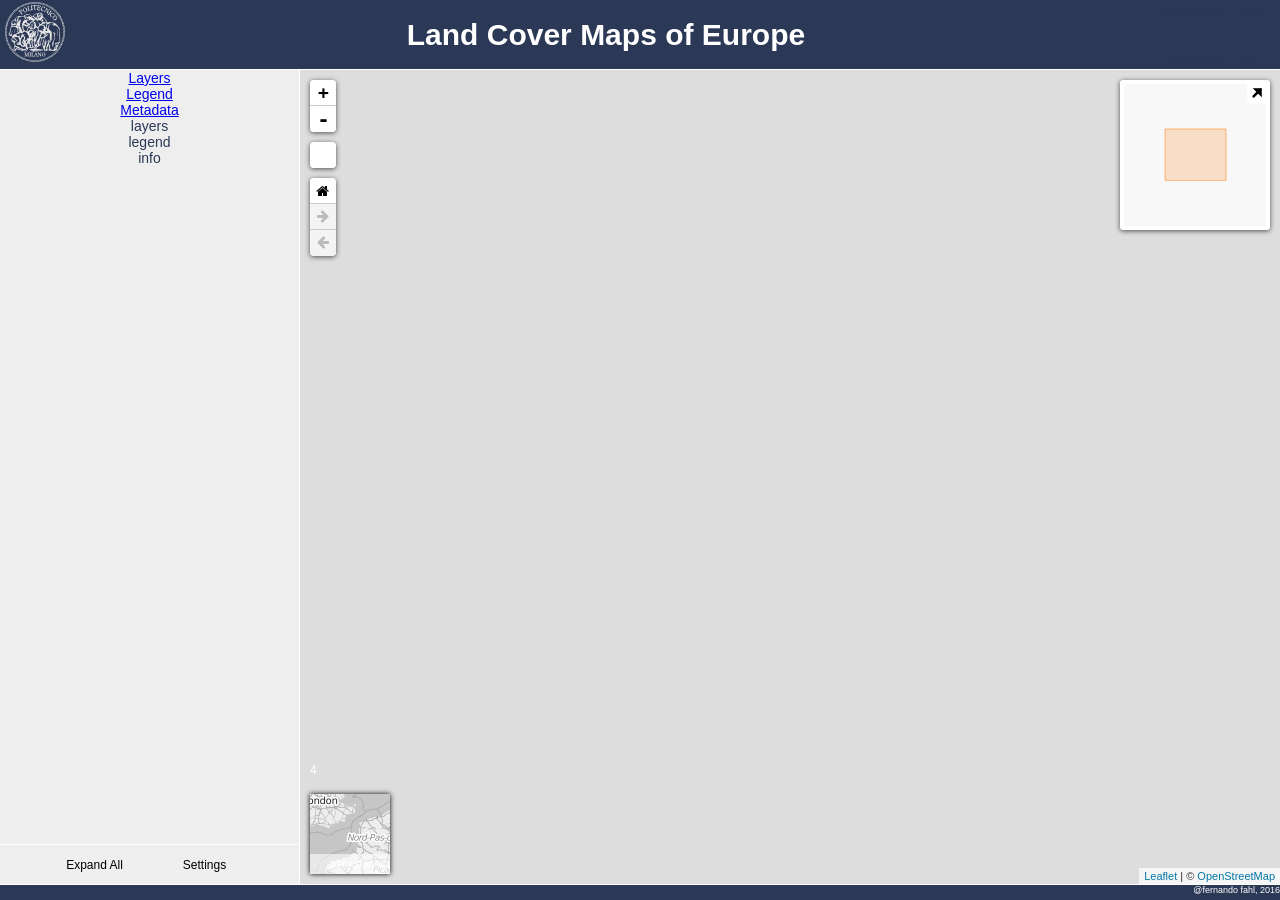
==== commit 95936401: "jquery tabs" ====
--- a/index.html
+++ b/index.html
@@ -10,12 +10,9 @@
     <meta name="viewport" content="width=device-width, initial-scale=1.0">
     <meta charset="utf-8">
     <script src="https://ajax.googleapis.com/ajax/libs/jquery/2.1.4/jquery.min.js"> </script>
+    <script src="https://code.jquery.com/ui/1.11.4/jquery-ui.min.js"> </script>
     <link rel="stylesheet" type="text/css" href="libs/jquery-ui-1.11.4/jquery-ui.min.css">
     <link rel="stylesheet" type="text/css" href="libs/jquery-ui-1.11.4/jquery-ui.theme.min.css">
-    <script src="libs/jquery-ui-1.11.4/jquery-ui.min.js"> </script>
-    <script src="libs/bootstrap4/tether.min.js">       </script>
-    <script src="https://cdn.rawgit.com/twbs/bootstrap/v4-dev/dist/js/bootstrap.js"> </script>
-    <link rel="stylesheet" type="text/css" href="https://cdn.rawgit.com/twbs/bootstrap/v4-dev/dist/css/bootstrap.css">
     <!-- leaflet-->
     <script src="libs/leaflet_V0.7.7/leaflet.js">  </script>
     <link rel="stylesheet" type="text/css" href="libs/leaflet_V0.7.7/leaflet.css">
@@ -61,89 +58,18 @@
       <div class="content">
         <div class="side">
           <div class="pannel"><!-- Tabsl -->
-            <ul id="clothing-nav" role="tablist" class="nav nav-tabs">
-              <li class="nav-item"><a href="#layers" id="layers-tab" data-toggle="tab" aria-controls="layers" aria-expanded="true" class="nav-link active">Layers</a></li>
-              <li class="nav-item"><a href="#legend" id="legend-tab" data-toggle="tab" aria-controls="legend" aria-expanded="false" class="nav-link">Legend</a></li>
-              <li class="nav-item"><a href="#info" id="info-tab" data-toggle="tab" aria-controls="info" aria-expanded="false" class="nav-link">Metadata</a></li>
-            </ul><!-- Content Panel -->
-            <div id="clothing-nav-content" class="tab-content">
-              <div role="tabpanel" id="layers" aria-labelledby="layers-tab" class="tab-pane fade in active">
-                <div id="accordion">
-                                  <div class="group">
-                                    <h3>Administrative Layers</h3>
-                                    <div>
-                                      <div id="NUTS0" class="draggable">
-                                        <li>
-                                          <input type="checkbox" value="NUTS0" checked="false">
-                                          <label for="NUTS0">Country Boundaries</label>
-                                        </li>
-                                      </div>
-                                    </div>
-                                  </div>
-                                  <div class="group">
-                                    <h3>Land Cover Layers</h3>
-                                    <div>
-                                      <div id="GLC_00" class="draggable">
-                                        <li>
-                                          <input type="checkbox" value="GLC_00" checked="false">
-                                          <label for="GLC_00">Global Land Cover (2000)</label>
-                                        </li>
-                                      </div>
-                                      <div id="Corine_06" class="draggable">
-                                        <li>
-                                          <input type="checkbox" value="Corine_06" checked="false">
-                                          <label for="Corine_06">Corine (2006)</label>
-                                        </li>
-                                      </div>
-                                      <div id="Atlas_06" class="draggable">
-                                        <li>
-                                          <input type="checkbox" value="Atlas_06" checked="false">
-                                          <label for="Atlas_06">Urban Atlas (2006)</label>
-                                        </li>
-                                      </div>
-                                      <div id="GlobCover_09" class="draggable">
-                                        <li>
-                                          <input type="checkbox" value="GlobCover_09" checked="false">
-                                          <label for="GlobCover_09">GlobCover (2009)</label>
-                                        </li>
-                                      </div>
-                                      <div id="MODIS_10" class="draggable">
-                                        <li>
-                                          <input type="checkbox" value="MODIS_10" checked="false">
-                                          <label for="MODIS_10">MODIS (2010)</label>
-                                        </li>
-                                      </div>
-                                      <div id="CCIESA_10" class="draggable">
-                                        <li>
-                                          <input type="checkbox" value="CCIESA_10" checked="false">
-                                          <label for="CCIESA_10">Land Cover CCI (2010)</label>
-                                        </li>
-                                      </div>
-                                      <div id="GLand30_10" class="draggable">
-                                        <li>
-                                          <input type="checkbox" value="GLand30_10" checked="false">
-                                          <label for="GLand30_10">Global Land Cover 30m (2010)</label>
-                                        </li>
-                                      </div>
-                                    </div>
-                                  </div>
-                                  <div class="group">
-                                    <h3>Custom Layers</h3>
-                                    <div>
-                                      <div id="custom_WMS" class="draggable">
-                                        <li>
-                                          <input type="checkbox" value="custom_WMS" checked="false">
-                                          <label for="custom_WMS">WMS</label>
-                                        </li>
-                                      </div>
-                                    </div>
-                                  </div>
-                </div>
-              </div>
-              <div role="tabpanel" id="legend" aria-labelledby="legend-tab" class="tab-pane fade">
-              </div>
-              <div role="tabpanel" id="info" aria-labelledby="info-tab" class="tab-pane fade">
-              </div>
+            <div id="tabs">
+              <ul>
+                <li><a href="#layers"><span>Layers</span></a></li>
+                <li><a href="#legend"><span>Legend</span></a></li>
+                <li><a href="#info"><span>Metadata</span></a></li>
+              </ul><!-- Content Panel -->
+              <div>layers
+                <include name="name"></include></div>
+              <div>legend
+                <include name="name"></include></div>
+              <div>info
+                <include name="name"></include></div>
             </div>
           </div>
           <div class="settings">
--- a/styles/css/app.css
+++ b/styles/css/app.css
@@ -80,11 +80,25 @@
           color: #2B3856; }
           body .container-fluid .main .content .side .pannel {
             flex-grow: 1; }
-            body .container-fluid .main .content .side .pannel .nav-link {
-              padding: 8px 8px;
-              min-width: 90px;
+            body .container-fluid .main .content .side .pannel #tabs {
+              border: none;
               font-size: 0.7em;
-              text-align: center; }
+              text-align: center;
+              padding: 0px;
+              background: none; }
+              body .container-fluid .main .content .side .pannel #tabs .ui-tabs-panel {
+                border: none; }
+              body .container-fluid .main .content .side .pannel #tabs .ui-tabs-nav {
+                display: inline-block;
+                float: none;
+                border: none;
+                background: transparent; }
+                body .container-fluid .main .content .side .pannel #tabs .ui-tabs-nav li {
+                  display: inline-block;
+                  float: none;
+                  min-width: 90px;
+                  border-bottom: solid white 0.5px;
+                  text-align: center; }
           body .container-fluid .main .content .side .settings {
             display: flex;
             flex-direction: row;
@@ -94,7 +108,7 @@
             height: 40px;
             border-top: solid white 0.5px; }
             body .container-fluid .main .content .side .settings .button {
-              padding: 10px;
+              padding: 5px;
               margin: 0 5px 0 5px;
               font-size: 0.6em;
               min-width: 100px;
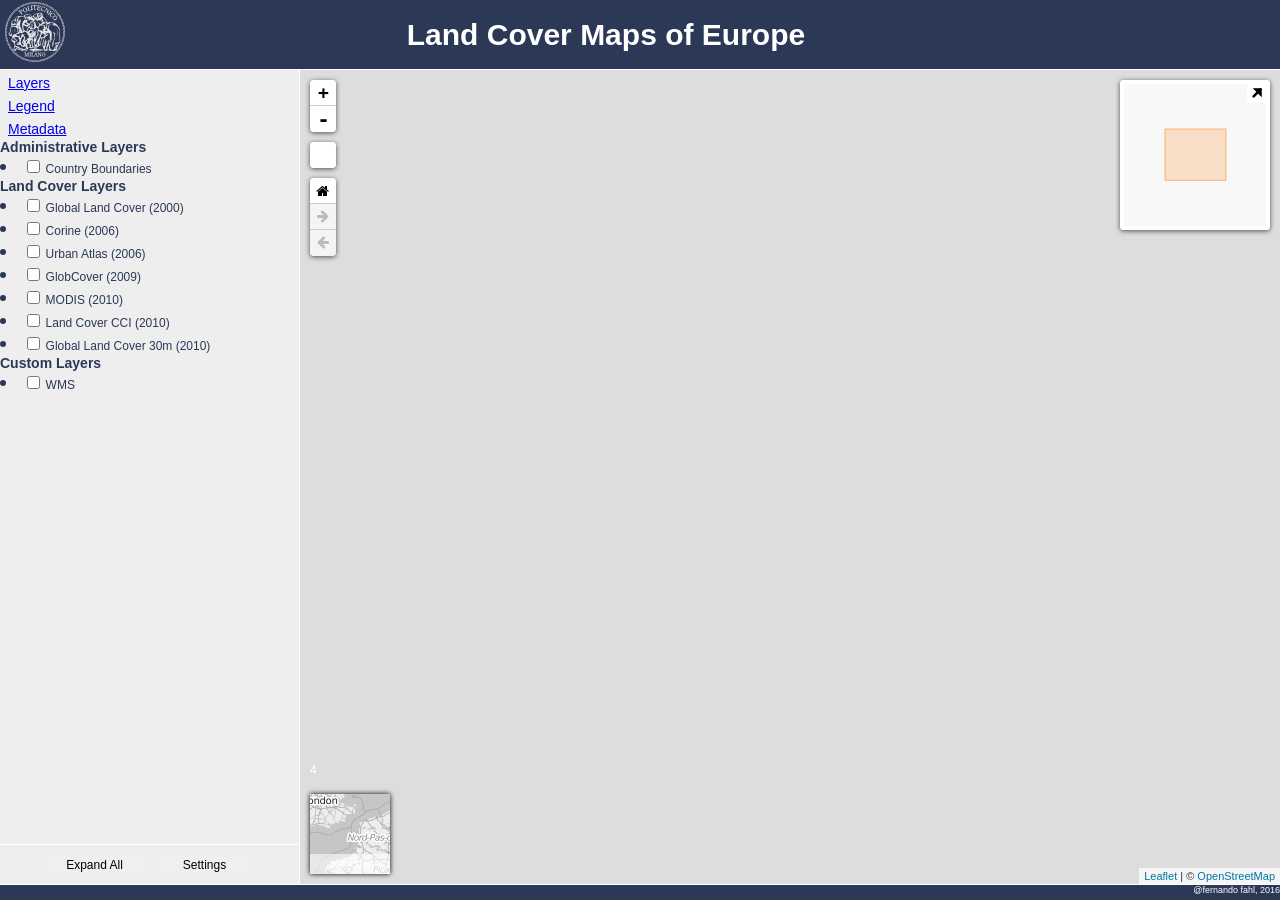
==== commit 03ae9453: "sort" ====
--- a/index.html
+++ b/index.html
@@ -10,6 +10,9 @@
     <meta name="viewport" content="width=device-width, initial-scale=1.0">
     <meta charset="utf-8">
     <script src="https://ajax.googleapis.com/ajax/libs/jquery/2.1.4/jquery.min.js"> </script>
+    <script src="libs/bootstrap4/tether.min.js">       </script>
+    <script src="https://cdn.rawgit.com/twbs/bootstrap/v4-dev/dist/js/bootstrap.js"> </script>
+    <link rel="stylesheet" type="text/css" href="https://cdn.rawgit.com/twbs/bootstrap/v4-dev/dist/css/bootstrap.css">
     <script src="https://code.jquery.com/ui/1.11.4/jquery-ui.min.js"> </script>
     <link rel="stylesheet" type="text/css" href="libs/jquery-ui-1.11.4/jquery-ui.min.css">
     <link rel="stylesheet" type="text/css" href="libs/jquery-ui-1.11.4/jquery-ui.theme.min.css">
@@ -58,18 +61,177 @@
       <div class="content">
         <div class="side">
           <div class="pannel"><!-- Tabsl -->
-            <div id="tabs">
-              <ul>
-                <li><a href="#layers"><span>Layers</span></a></li>
-                <li><a href="#legend"><span>Legend</span></a></li>
-                <li><a href="#info"><span>Metadata</span></a></li>
-              </ul><!-- Content Panel -->
-              <div>layers
-                <include name="name"></include></div>
-              <div>legend
-                <include name="name"></include></div>
-              <div>info
-                <include name="name"></include></div>
+            <ul id="clothing-nav" role="tablist" class="nav nav-tabs">
+              <li class="nav-item"><a href="#layers" id="layers-tab" data-toggle="tab" aria-controls="layers" aria-expanded="true" class="nav-link active">Layers</a></li>
+              <li class="nav-item"><a href="#legend" id="legend-tab" data-toggle="tab" aria-controls="legend" aria-expanded="false" class="nav-link">Legend</a></li>
+              <li class="nav-item"><a href="#info" id="info-tab" data-toggle="tab" aria-controls="info" aria-expanded="false" class="nav-link">Metadata</a></li>
+            </ul><!-- Content Panel -->
+            <div id="clothing-nav-content" class="tab-content">
+              <div role="tabpanel" id="layers" aria-labelledby="layers-tab" class="tab-pane fade in active">
+                <div id="accordion">
+                                  <div class="group">
+                                    <h3>Administrative Layers</h3>
+                                    <div id="adm">
+                                      <div id="NUTS0" class="draggable">
+                                        <li>
+                                          <input type="checkbox" value="NUTS0" checked="false" rel="0" class="boxlayer">
+                                          <label for="NUTS0">Country Boundaries</label>
+                                        </li>
+                                      </div>
+                                    </div>
+                                  </div>
+                                  <div class="group">
+                                    <h3>Land Cover Layers</h3>
+                                    <div id="lulc">
+                                      <div id="GLC_00" class="draggable">
+                                        <li>
+                                          <input type="checkbox" value="GLC_00" checked="false" rel="0" class="boxlayer">
+                                          <label for="GLC_00">Global Land Cover (2000)</label>
+                                        </li>
+                                      </div>
+                                      <div id="Corine_06" class="draggable">
+                                        <li>
+                                          <input type="checkbox" value="Corine_06" checked="false" rel="1" class="boxlayer">
+                                          <label for="Corine_06">Corine (2006)</label>
+                                        </li>
+                                      </div>
+                                      <div id="Atlas_06" class="draggable">
+                                        <li>
+                                          <input type="checkbox" value="Atlas_06" checked="false" rel="2" class="boxlayer">
+                                          <label for="Atlas_06">Urban Atlas (2006)</label>
+                                        </li>
+                                      </div>
+                                      <div id="GlobCover_09" class="draggable">
+                                        <li>
+                                          <input type="checkbox" value="GlobCover_09" checked="false" rel="3" class="boxlayer">
+                                          <label for="GlobCover_09">GlobCover (2009)</label>
+                                        </li>
+                                      </div>
+                                      <div id="MODIS_10" class="draggable">
+                                        <li>
+                                          <input type="checkbox" value="MODIS_10" checked="false" rel="4" class="boxlayer">
+                                          <label for="MODIS_10">MODIS (2010)</label>
+                                        </li>
+                                      </div>
+                                      <div id="CCIESA_10" class="draggable">
+                                        <li>
+                                          <input type="checkbox" value="CCIESA_10" checked="false" rel="5" class="boxlayer">
+                                          <label for="CCIESA_10">Land Cover CCI (2010)</label>
+                                        </li>
+                                      </div>
+                                      <div id="GLand30_10" class="draggable">
+                                        <li>
+                                          <input type="checkbox" value="GLand30_10" checked="false" rel="6" class="boxlayer">
+                                          <label for="GLand30_10">Global Land Cover 30m (2010)</label>
+                                        </li>
+                                      </div>
+                                    </div>
+                                  </div>
+                                  <div class="group">
+                                    <h3>Custom Layers</h3>
+                                    <div id="custom">
+                                      <div id="custom_WMS" class="draggable">
+                                        <li>
+                                          <input type="checkbox" value="custom_WMS" checked="false" rel="0" class="boxlayer">
+                                          <label for="custom_WMS">WMS</label>
+                                        </li>
+                                      </div>
+                                    </div>
+                                  </div>
+                </div>
+              </div>
+              <div role="tabpanel" id="legend" aria-labelledby="legend-tab" class="tab-pane fade">
+                <div id="legend">
+                                  <div id="leg_GLC_00" rel="0" class="leg">
+                                    <h4>
+                                      <p>Global Land Cover (2000)</p>
+                                      <iframe src="img/GLC_00.svg"></iframe>
+                                    </h4>
+                                  </div>
+                                  <div id="leg_Corine_06" rel="1" class="leg">
+                                    <h4>
+                                      <p>Corine (2006)</p>
+                                      <iframe src="img/Corine_06.svg"></iframe>
+                                    </h4>
+                                  </div>
+                                  <div id="leg_Atlas_06" rel="2" class="leg">
+                                    <h4>
+                                      <p>Urban Atlas (2006)</p>
+                                      <iframe src="img/Atlas_06.svg"></iframe>
+                                    </h4>
+                                  </div>
+                                  <div id="leg_GlobCover_09" rel="3" class="leg">
+                                    <h4>
+                                      <p>GlobCover (2009)</p>
+                                      <iframe src="img/GlobCover_09.svg"></iframe>
+                                    </h4>
+                                  </div>
+                                  <div id="leg_MODIS_10" rel="4" class="leg">
+                                    <h4>
+                                      <p>MODIS (2010)</p>
+                                      <iframe src="img/MODIS_10.svg"></iframe>
+                                    </h4>
+                                  </div>
+                                  <div id="leg_CCIESA_10" rel="5" class="leg">
+                                    <h4>
+                                      <p>Land Cover CCI (2010)</p>
+                                      <iframe src="img/CCIESA_10.svg"></iframe>
+                                    </h4>
+                                  </div>
+                                  <div id="leg_GLand30_10" rel="6" class="leg">
+                                    <h4>
+                                      <p>Global Land Cover 30m (2010)</p>
+                                      <iframe src="img/GLand30_10.svg"></iframe>
+                                    </h4>
+                                  </div>
+                </div>
+              </div>
+              <div role="tabpanel" id="info" aria-labelledby="info-tab" class="tab-pane fade">
+                <div id="tables">
+                                  <div id="tbl_GLC_00" rel="0" class="tbl">
+                                    <h4>
+                                      <p>Global Land Cover (2000)</p>
+                                      <iframe src="html/GLC_00.html"></iframe>
+                                    </h4>
+                                  </div>
+                                  <div id="tbl_Corine_06" rel="1" class="tbl">
+                                    <h4>
+                                      <p>Corine (2006)</p>
+                                      <iframe src="html/Corine_06.html"></iframe>
+                                    </h4>
+                                  </div>
+                                  <div id="tbl_Atlas_06" rel="2" class="tbl">
+                                    <h4>
+                                      <p>Urban Atlas (2006)</p>
+                                      <iframe src="html/Atlas_06.html"></iframe>
+                                    </h4>
+                                  </div>
+                                  <div id="tbl_GlobCover_09" rel="3" class="tbl">
+                                    <h4>
+                                      <p>GlobCover (2009)</p>
+                                      <iframe src="html/GlobCover_09.html"></iframe>
+                                    </h4>
+                                  </div>
+                                  <div id="tbl_MODIS_10" rel="4" class="tbl">
+                                    <h4>
+                                      <p>MODIS (2010)</p>
+                                      <iframe src="html/MODIS_10.html"></iframe>
+                                    </h4>
+                                  </div>
+                                  <div id="tbl_CCIESA_10" rel="5" class="tbl">
+                                    <h4>
+                                      <p>Land Cover CCI (2010)</p>
+                                      <iframe src="html/CCIESA_10.html"></iframe>
+                                    </h4>
+                                  </div>
+                                  <div id="tbl_GLand30_10" rel="6" class="tbl">
+                                    <h4>
+                                      <p>Global Land Cover 30m (2010)</p>
+                                      <iframe src="html/GLand30_10.html"></iframe>
+                                    </h4>
+                                  </div>
+                </div>
+              </div>
             </div>
           </div>
           <div class="settings">
--- a/styles/css/app.css
+++ b/styles/css/app.css
@@ -74,31 +74,19 @@
         flex-direction: row; }
         body .container-fluid .main .content .side {
           display: flex;
+          flex-flow: column wrap;
           flex-direction: column;
           border-right: solid white 0.5px;
           width: 300px;
           color: #2B3856; }
           body .container-fluid .main .content .side .pannel {
-            flex-grow: 1; }
-            body .container-fluid .main .content .side .pannel #tabs {
-              border: none;
+            flex-grow: 1;
+            overflow: auto; }
+            body .container-fluid .main .content .side .pannel .nav-link {
+              padding: 8px 8px;
+              min-width: 90px;
               font-size: 0.7em;
-              text-align: center;
-              padding: 0px;
-              background: none; }
-              body .container-fluid .main .content .side .pannel #tabs .ui-tabs-panel {
-                border: none; }
-              body .container-fluid .main .content .side .pannel #tabs .ui-tabs-nav {
-                display: inline-block;
-                float: none;
-                border: none;
-                background: transparent; }
-                body .container-fluid .main .content .side .pannel #tabs .ui-tabs-nav li {
-                  display: inline-block;
-                  float: none;
-                  min-width: 90px;
-                  border-bottom: solid white 0.5px;
-                  text-align: center; }
+              text-align: center; }
           body .container-fluid .main .content .side .settings {
             display: flex;
             flex-direction: row;
@@ -113,6 +101,10 @@
               font-size: 0.6em;
               min-width: 100px;
               border: none; }
+          body .container-fluid .main .content .side .leg {
+            display: none; }
+          body .container-fluid .main .content .side .tbl {
+            display: none; }
         body .container-fluid .main .content #map {
           flex-grow: 1; }
     body .container-fluid footer {
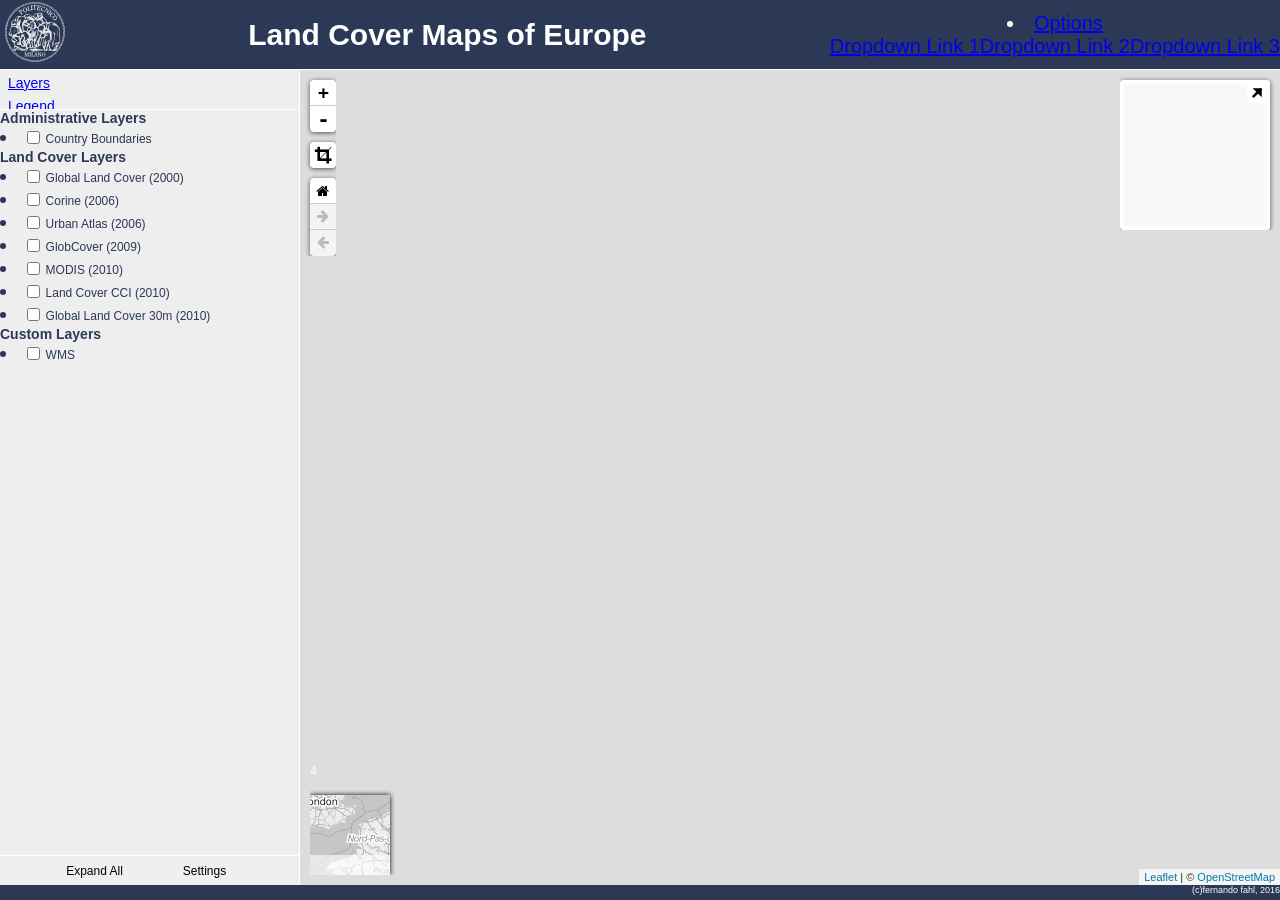
==== commit 7d21db89: "legend" ====
--- a/index.html
+++ b/index.html
@@ -16,6 +16,8 @@
     <script src="https://code.jquery.com/ui/1.11.4/jquery-ui.min.js"> </script>
     <link rel="stylesheet" type="text/css" href="libs/jquery-ui-1.11.4/jquery-ui.min.css">
     <link rel="stylesheet" type="text/css" href="libs/jquery-ui-1.11.4/jquery-ui.theme.min.css">
+    <!--Font Awesome CSS-->
+    <link rel="stylesheet" type="text/css" href="https://maxcdn.bootstrapcdn.com/font-awesome/4.5.0/css/font-awesome.min.css">
     <!-- leaflet-->
     <script src="libs/leaflet_V0.7.7/leaflet.js">  </script>
     <link rel="stylesheet" type="text/css" href="libs/leaflet_V0.7.7/leaflet.css">
@@ -44,7 +46,7 @@
   </head>
 </html>
 <body>
-  <div class="container-fluid">
+  <div class="container-fluid">   
     <header>
       <div class="logo"><a href="javascript:void(0)" class="logo"><img src="img/logo/logo-polimi-mini.svg" alt="Logo Image"></a></div>
       <div class="title"> 
@@ -57,193 +59,235 @@
         </li>
       </div>
     </header>
-    <div class="main">
-      <div class="content">
-        <div class="side">
-          <div class="pannel"><!-- Tabsl -->
-            <ul id="clothing-nav" role="tablist" class="nav nav-tabs">
-              <li class="nav-item"><a href="#layers" id="layers-tab" data-toggle="tab" aria-controls="layers" aria-expanded="true" class="nav-link active">Layers</a></li>
-              <li class="nav-item"><a href="#legend" id="legend-tab" data-toggle="tab" aria-controls="legend" aria-expanded="false" class="nav-link">Legend</a></li>
-              <li class="nav-item"><a href="#info" id="info-tab" data-toggle="tab" aria-controls="info" aria-expanded="false" class="nav-link">Metadata</a></li>
-            </ul><!-- Content Panel -->
-            <div id="clothing-nav-content" class="tab-content">
-              <div role="tabpanel" id="layers" aria-labelledby="layers-tab" class="tab-pane fade in active">
-                <div id="accordion">
-                                  <div class="group">
-                                    <h3>Administrative Layers</h3>
-                                    <div id="adm">
-                                      <div id="NUTS0" class="draggable">
-                                        <li>
-                                          <input type="checkbox" value="NUTS0" checked="false" rel="0" class="boxlayer">
-                                          <label for="NUTS0">Country Boundaries</label>
-                                        </li>
-                                      </div>
-                                    </div>
-                                  </div>
-                                  <div class="group">
-                                    <h3>Land Cover Layers</h3>
-                                    <div id="lulc">
-                                      <div id="GLC_00" class="draggable">
-                                        <li>
-                                          <input type="checkbox" value="GLC_00" checked="false" rel="0" class="boxlayer">
-                                          <label for="GLC_00">Global Land Cover (2000)</label>
-                                        </li>
-                                      </div>
-                                      <div id="Corine_06" class="draggable">
-                                        <li>
-                                          <input type="checkbox" value="Corine_06" checked="false" rel="1" class="boxlayer">
-                                          <label for="Corine_06">Corine (2006)</label>
-                                        </li>
-                                      </div>
-                                      <div id="Atlas_06" class="draggable">
-                                        <li>
-                                          <input type="checkbox" value="Atlas_06" checked="false" rel="2" class="boxlayer">
-                                          <label for="Atlas_06">Urban Atlas (2006)</label>
-                                        </li>
-                                      </div>
-                                      <div id="GlobCover_09" class="draggable">
-                                        <li>
-                                          <input type="checkbox" value="GlobCover_09" checked="false" rel="3" class="boxlayer">
-                                          <label for="GlobCover_09">GlobCover (2009)</label>
-                                        </li>
-                                      </div>
-                                      <div id="MODIS_10" class="draggable">
-                                        <li>
-                                          <input type="checkbox" value="MODIS_10" checked="false" rel="4" class="boxlayer">
-                                          <label for="MODIS_10">MODIS (2010)</label>
-                                        </li>
-                                      </div>
-                                      <div id="CCIESA_10" class="draggable">
-                                        <li>
-                                          <input type="checkbox" value="CCIESA_10" checked="false" rel="5" class="boxlayer">
-                                          <label for="CCIESA_10">Land Cover CCI (2010)</label>
-                                        </li>
-                                      </div>
-                                      <div id="GLand30_10" class="draggable">
-                                        <li>
-                                          <input type="checkbox" value="GLand30_10" checked="false" rel="6" class="boxlayer">
-                                          <label for="GLand30_10">Global Land Cover 30m (2010)</label>
-                                        </li>
-                                      </div>
-                                    </div>
-                                  </div>
-                                  <div class="group">
-                                    <h3>Custom Layers</h3>
-                                    <div id="custom">
-                                      <div id="custom_WMS" class="draggable">
-                                        <li>
-                                          <input type="checkbox" value="custom_WMS" checked="false" rel="0" class="boxlayer">
-                                          <label for="custom_WMS">WMS</label>
-                                        </li>
-                                      </div>
-                                    </div>
-                                  </div>
-                </div>
+    <div id="main">
+      <div id="side">
+        <div class="tabs">
+          <ul id="clothing-nav" role="tablist" class="nav nav-tabs">
+            <li class="nav-item"><a href="#layers" id="layers-tab" data-toggle="tab" aria-controls="layers" aria-expanded="true" class="nav-link active">Layers</a></li>
+            <li class="nav-item"><a href="#legend" id="legend-tab" data-toggle="tab" aria-controls="legend" aria-expanded="false" class="nav-link">Legend</a></li>
+            <li class="nav-item"><a href="#info" id="info-tab" data-toggle="tab" aria-controls="info" aria-expanded="false" class="nav-link">Metadata</a></li>
+          </ul>
+        </div>
+        <div class="pannel">
+          <div id="clothing-nav-content" class="tab-content">
+            <div role="tabpanel" id="layers" aria-labelledby="layers-tab" class="tab-pane fade in active">
+              <div id="accordion">
+                              <div class="group">
+                                <h3>Administrative Layers</h3>
+                                <div id="adm">
+                                  <div id="NUTS0" class="draggable">
+                                    <li>
+                                      <input type="checkbox" value="NUTS0" checked="false" rel="0" class="boxlayer">
+                                      <label for="NUTS0"><span>Country Boundaries</span></label>
+                                    </li>
+                                  </div>
+                                </div>
+                              </div>
+                              <div class="group">
+                                <h3>Land Cover Layers</h3>
+                                <div id="lulc">
+                                  <div id="GLC_00" class="draggable">
+                                    <li>
+                                      <input type="checkbox" value="GLC_00" checked="false" rel="0" class="boxlayer">
+                                      <label for="GLC_00"><span>Global Land Cover (2000)</span></label>
+                                    </li>
+                                  </div>
+                                  <div id="Corine_06" class="draggable">
+                                    <li>
+                                      <input type="checkbox" value="Corine_06" checked="false" rel="1" class="boxlayer">
+                                      <label for="Corine_06"><span>Corine (2006)</span></label>
+                                    </li>
+                                  </div>
+                                  <div id="Atlas_06" class="draggable">
+                                    <li>
+                                      <input type="checkbox" value="Atlas_06" checked="false" rel="2" class="boxlayer">
+                                      <label for="Atlas_06"><span>Urban Atlas (2006)</span></label>
+                                    </li>
+                                  </div>
+                                  <div id="GlobCover_09" class="draggable">
+                                    <li>
+                                      <input type="checkbox" value="GlobCover_09" checked="false" rel="3" class="boxlayer">
+                                      <label for="GlobCover_09"><span>GlobCover (2009)</span></label>
+                                    </li>
+                                  </div>
+                                  <div id="MODIS_10" class="draggable">
+                                    <li>
+                                      <input type="checkbox" value="MODIS_10" checked="false" rel="4" class="boxlayer">
+                                      <label for="MODIS_10"><span>MODIS (2010)</span></label>
+                                    </li>
+                                  </div>
+                                  <div id="CCIESA_10" class="draggable">
+                                    <li>
+                                      <input type="checkbox" value="CCIESA_10" checked="false" rel="5" class="boxlayer">
+                                      <label for="CCIESA_10"><span>Land Cover CCI (2010)</span></label>
+                                    </li>
+                                  </div>
+                                  <div id="GLand30_10" class="draggable">
+                                    <li>
+                                      <input type="checkbox" value="GLand30_10" checked="false" rel="6" class="boxlayer">
+                                      <label for="GLand30_10"><span>Global Land Cover 30m (2010)</span></label>
+                                    </li>
+                                  </div>
+                                </div>
+                              </div>
+                              <div class="group">
+                                <h3>Custom Layers</h3>
+                                <div id="custom">
+                                  <div id="custom_WMS" class="draggable">
+                                    <li>
+                                      <input type="checkbox" value="custom_WMS" checked="false" rel="0" class="boxlayer">
+                                      <label for="custom_WMS"><span>WMS</span></label>
+                                    </li>
+                                  </div>
+                                </div>
+                              </div>
               </div>
-              <div role="tabpanel" id="legend" aria-labelledby="legend-tab" class="tab-pane fade">
-                <div id="legend">
-                                  <div id="leg_GLC_00" rel="0" class="leg">
-                                    <h4>
-                                      <p>Global Land Cover (2000)</p>
-                                      <iframe src="img/GLC_00.svg"></iframe>
-                                    </h4>
-                                  </div>
-                                  <div id="leg_Corine_06" rel="1" class="leg">
-                                    <h4>
-                                      <p>Corine (2006)</p>
-                                      <iframe src="img/Corine_06.svg"></iframe>
-                                    </h4>
-                                  </div>
-                                  <div id="leg_Atlas_06" rel="2" class="leg">
-                                    <h4>
-                                      <p>Urban Atlas (2006)</p>
-                                      <iframe src="img/Atlas_06.svg"></iframe>
-                                    </h4>
-                                  </div>
-                                  <div id="leg_GlobCover_09" rel="3" class="leg">
-                                    <h4>
-                                      <p>GlobCover (2009)</p>
-                                      <iframe src="img/GlobCover_09.svg"></iframe>
-                                    </h4>
-                                  </div>
-                                  <div id="leg_MODIS_10" rel="4" class="leg">
-                                    <h4>
-                                      <p>MODIS (2010)</p>
-                                      <iframe src="img/MODIS_10.svg"></iframe>
-                                    </h4>
-                                  </div>
-                                  <div id="leg_CCIESA_10" rel="5" class="leg">
-                                    <h4>
-                                      <p>Land Cover CCI (2010)</p>
-                                      <iframe src="img/CCIESA_10.svg"></iframe>
-                                    </h4>
-                                  </div>
-                                  <div id="leg_GLand30_10" rel="6" class="leg">
-                                    <h4>
-                                      <p>Global Land Cover 30m (2010)</p>
-                                      <iframe src="img/GLand30_10.svg"></iframe>
-                                    </h4>
-                                  </div>
-                </div>
+            </div>
+            <div role="tabpanel" id="legend" aria-labelledby="legend-tab" class="tab-pane fade">
+              <div id="legend">
+                              <div id="leg_GLC_00" role="tablist" aria-multiselectable="true" class="leg">
+                                <div class="panel panel-default">
+                                  <div role="tab" id="leg_GLC_00" rel="0" class="panel-heading collapsed">
+                                    <h3 class="panel-title"><a data-toggle="collapse" data-parent="#accordion" href="#leg_col_GLC_00" aria-expanded="true" aria-controls="leg_GLC_00" class="accordion-toggle">Global Land Cover (2000)</a></h3>
+                                  </div>
+                                </div>
+                                <div id="leg_col_GLC_00" role="tabpanel" aria-labelledby="leg_GLC_00" class="panel-collapse collapse in"><img src="img/GLC_00.svg" alt="Global Land Cover (2000)"></div>
+                              </div>
+                              <div id="leg_Corine_06" role="tablist" aria-multiselectable="true" class="leg">
+                                <div class="panel panel-default">
+                                  <div role="tab" id="leg_Corine_06" rel="1" class="panel-heading collapsed">
+                                    <h3 class="panel-title"><a data-toggle="collapse" data-parent="#accordion" href="#leg_col_Corine_06" aria-expanded="true" aria-controls="leg_Corine_06" class="accordion-toggle">Corine (2006)</a></h3>
+                                  </div>
+                                </div>
+                                <div id="leg_col_Corine_06" role="tabpanel" aria-labelledby="leg_Corine_06" class="panel-collapse collapse in"><img src="img/Corine_06.svg" alt="Corine (2006)"></div>
+                              </div>
+                              <div id="leg_Atlas_06" role="tablist" aria-multiselectable="true" class="leg">
+                                <div class="panel panel-default">
+                                  <div role="tab" id="leg_Atlas_06" rel="2" class="panel-heading collapsed">
+                                    <h3 class="panel-title"><a data-toggle="collapse" data-parent="#accordion" href="#leg_col_Atlas_06" aria-expanded="true" aria-controls="leg_Atlas_06" class="accordion-toggle">Urban Atlas (2006)</a></h3>
+                                  </div>
+                                </div>
+                                <div id="leg_col_Atlas_06" role="tabpanel" aria-labelledby="leg_Atlas_06" class="panel-collapse collapse in"><img src="img/Atlas_06.svg" alt="Urban Atlas (2006)"></div>
+                              </div>
+                              <div id="leg_GlobCover_09" role="tablist" aria-multiselectable="true" class="leg">
+                                <div class="panel panel-default">
+                                  <div role="tab" id="leg_GlobCover_09" rel="3" class="panel-heading collapsed">
+                                    <h3 class="panel-title"><a data-toggle="collapse" data-parent="#accordion" href="#leg_col_GlobCover_09" aria-expanded="true" aria-controls="leg_GlobCover_09" class="accordion-toggle">GlobCover (2009)</a></h3>
+                                  </div>
+                                </div>
+                                <div id="leg_col_GlobCover_09" role="tabpanel" aria-labelledby="leg_GlobCover_09" class="panel-collapse collapse in"><img src="img/GlobCover_09.svg" alt="GlobCover (2009)"></div>
+                              </div>
+                              <div id="leg_MODIS_10" role="tablist" aria-multiselectable="true" class="leg">
+                                <div class="panel panel-default">
+                                  <div role="tab" id="leg_MODIS_10" rel="4" class="panel-heading collapsed">
+                                    <h3 class="panel-title"><a data-toggle="collapse" data-parent="#accordion" href="#leg_col_MODIS_10" aria-expanded="true" aria-controls="leg_MODIS_10" class="accordion-toggle">MODIS (2010)</a></h3>
+                                  </div>
+                                </div>
+                                <div id="leg_col_MODIS_10" role="tabpanel" aria-labelledby="leg_MODIS_10" class="panel-collapse collapse in"><img src="img/MODIS_10.svg" alt="MODIS (2010)"></div>
+                              </div>
+                              <div id="leg_CCIESA_10" role="tablist" aria-multiselectable="true" class="leg">
+                                <div class="panel panel-default">
+                                  <div role="tab" id="leg_CCIESA_10" rel="5" class="panel-heading collapsed">
+                                    <h3 class="panel-title"><a data-toggle="collapse" data-parent="#accordion" href="#leg_col_CCIESA_10" aria-expanded="true" aria-controls="leg_CCIESA_10" class="accordion-toggle">Land Cover CCI (2010)</a></h3>
+                                  </div>
+                                </div>
+                                <div id="leg_col_CCIESA_10" role="tabpanel" aria-labelledby="leg_CCIESA_10" class="panel-collapse collapse in"><img src="img/CCIESA_10.svg" alt="Land Cover CCI (2010)"></div>
+                              </div>
+                              <div id="leg_GLand30_10" role="tablist" aria-multiselectable="true" class="leg">
+                                <div class="panel panel-default">
+                                  <div role="tab" id="leg_GLand30_10" rel="6" class="panel-heading collapsed">
+                                    <h3 class="panel-title"><a data-toggle="collapse" data-parent="#accordion" href="#leg_col_GLand30_10" aria-expanded="true" aria-controls="leg_GLand30_10" class="accordion-toggle">Global Land Cover 30m (2010)</a></h3>
+                                  </div>
+                                </div>
+                                <div id="leg_col_GLand30_10" role="tabpanel" aria-labelledby="leg_GLand30_10" class="panel-collapse collapse in"><img src="img/GLand30_10.svg" alt="Global Land Cover 30m (2010)"></div>
+                              </div>
               </div>
-              <div role="tabpanel" id="info" aria-labelledby="info-tab" class="tab-pane fade">
-                <div id="tables">
-                                  <div id="tbl_GLC_00" rel="0" class="tbl">
-                                    <h4>
-                                      <p>Global Land Cover (2000)</p>
-                                      <iframe src="html/GLC_00.html"></iframe>
-                                    </h4>
-                                  </div>
-                                  <div id="tbl_Corine_06" rel="1" class="tbl">
-                                    <h4>
-                                      <p>Corine (2006)</p>
-                                      <iframe src="html/Corine_06.html"></iframe>
-                                    </h4>
-                                  </div>
-                                  <div id="tbl_Atlas_06" rel="2" class="tbl">
-                                    <h4>
-                                      <p>Urban Atlas (2006)</p>
-                                      <iframe src="html/Atlas_06.html"></iframe>
-                                    </h4>
-                                  </div>
-                                  <div id="tbl_GlobCover_09" rel="3" class="tbl">
-                                    <h4>
-                                      <p>GlobCover (2009)</p>
-                                      <iframe src="html/GlobCover_09.html"></iframe>
-                                    </h4>
-                                  </div>
-                                  <div id="tbl_MODIS_10" rel="4" class="tbl">
-                                    <h4>
-                                      <p>MODIS (2010)</p>
-                                      <iframe src="html/MODIS_10.html"></iframe>
-                                    </h4>
-                                  </div>
-                                  <div id="tbl_CCIESA_10" rel="5" class="tbl">
-                                    <h4>
-                                      <p>Land Cover CCI (2010)</p>
-                                      <iframe src="html/CCIESA_10.html"></iframe>
-                                    </h4>
-                                  </div>
-                                  <div id="tbl_GLand30_10" rel="6" class="tbl">
-                                    <h4>
-                                      <p>Global Land Cover 30m (2010)</p>
-                                      <iframe src="html/GLand30_10.html"></iframe>
-                                    </h4>
-                                  </div>
-                </div>
+            </div>
+            <div role="tabpanel" id="info" aria-labelledby="info-tab" class="tab-pane fade">
+              <div id="tables">
+                              <div id="tbl_GLC_00" role="tablist" aria-multiselectable="true" class="tbl">
+                                <div class="panel panel-default">
+                                  <div role="tab" id="tbl_GLC_00" rel="0" class="panel-heading collapsed">
+                                    <h3 class="panel-title">                   <a data-toggle="collapse" data-parent="#accordion" href="#tbl_col_GLC_00" aria-expanded="true" aria-controls="tbl_GLC_00">Global Land Cover (2000)</a></h3>
+                                  </div>
+                                </div>
+                                <div id="tbl_col_GLC_00" role="tabpanel" aria-labelledby="tbl_GLC_00" class="panel-collapse collapse in">
+                                  <iframe src="html/GLC_00.html"></iframe>
+                                </div>
+                              </div>
+                              <div id="tbl_Corine_06" role="tablist" aria-multiselectable="true" class="tbl">
+                                <div class="panel panel-default">
+                                  <div role="tab" id="tbl_Corine_06" rel="1" class="panel-heading collapsed">
+                                    <h3 class="panel-title">                   <a data-toggle="collapse" data-parent="#accordion" href="#tbl_col_Corine_06" aria-expanded="true" aria-controls="tbl_Corine_06">Corine (2006)</a></h3>
+                                  </div>
+                                </div>
+                                <div id="tbl_col_Corine_06" role="tabpanel" aria-labelledby="tbl_Corine_06" class="panel-collapse collapse in">
+                                  <iframe src="html/Corine_06.html"></iframe>
+                                </div>
+                              </div>
+                              <div id="tbl_Atlas_06" role="tablist" aria-multiselectable="true" class="tbl">
+                                <div class="panel panel-default">
+                                  <div role="tab" id="tbl_Atlas_06" rel="2" class="panel-heading collapsed">
+                                    <h3 class="panel-title">                   <a data-toggle="collapse" data-parent="#accordion" href="#tbl_col_Atlas_06" aria-expanded="true" aria-controls="tbl_Atlas_06">Urban Atlas (2006)</a></h3>
+                                  </div>
+                                </div>
+                                <div id="tbl_col_Atlas_06" role="tabpanel" aria-labelledby="tbl_Atlas_06" class="panel-collapse collapse in">
+                                  <iframe src="html/Atlas_06.html"></iframe>
+                                </div>
+                              </div>
+                              <div id="tbl_GlobCover_09" role="tablist" aria-multiselectable="true" class="tbl">
+                                <div class="panel panel-default">
+                                  <div role="tab" id="tbl_GlobCover_09" rel="3" class="panel-heading collapsed">
+                                    <h3 class="panel-title">                   <a data-toggle="collapse" data-parent="#accordion" href="#tbl_col_GlobCover_09" aria-expanded="true" aria-controls="tbl_GlobCover_09">GlobCover (2009)</a></h3>
+                                  </div>
+                                </div>
+                                <div id="tbl_col_GlobCover_09" role="tabpanel" aria-labelledby="tbl_GlobCover_09" class="panel-collapse collapse in">
+                                  <iframe src="html/GlobCover_09.html"></iframe>
+                                </div>
+                              </div>
+                              <div id="tbl_MODIS_10" role="tablist" aria-multiselectable="true" class="tbl">
+                                <div class="panel panel-default">
+                                  <div role="tab" id="tbl_MODIS_10" rel="4" class="panel-heading collapsed">
+                                    <h3 class="panel-title">                   <a data-toggle="collapse" data-parent="#accordion" href="#tbl_col_MODIS_10" aria-expanded="true" aria-controls="tbl_MODIS_10">MODIS (2010)</a></h3>
+                                  </div>
+                                </div>
+                                <div id="tbl_col_MODIS_10" role="tabpanel" aria-labelledby="tbl_MODIS_10" class="panel-collapse collapse in">
+                                  <iframe src="html/MODIS_10.html"></iframe>
+                                </div>
+                              </div>
+                              <div id="tbl_CCIESA_10" role="tablist" aria-multiselectable="true" class="tbl">
+                                <div class="panel panel-default">
+                                  <div role="tab" id="tbl_CCIESA_10" rel="5" class="panel-heading collapsed">
+                                    <h3 class="panel-title">                   <a data-toggle="collapse" data-parent="#accordion" href="#tbl_col_CCIESA_10" aria-expanded="true" aria-controls="tbl_CCIESA_10">Land Cover CCI (2010)</a></h3>
+                                  </div>
+                                </div>
+                                <div id="tbl_col_CCIESA_10" role="tabpanel" aria-labelledby="tbl_CCIESA_10" class="panel-collapse collapse in">
+                                  <iframe src="html/CCIESA_10.html"></iframe>
+                                </div>
+                              </div>
+                              <div id="tbl_GLand30_10" role="tablist" aria-multiselectable="true" class="tbl">
+                                <div class="panel panel-default">
+                                  <div role="tab" id="tbl_GLand30_10" rel="6" class="panel-heading collapsed">
+                                    <h3 class="panel-title">                   <a data-toggle="collapse" data-parent="#accordion" href="#tbl_col_GLand30_10" aria-expanded="true" aria-controls="tbl_GLand30_10">Global Land Cover 30m (2010)</a></h3>
+                                  </div>
+                                </div>
+                                <div id="tbl_col_GLand30_10" role="tabpanel" aria-labelledby="tbl_GLand30_10" class="panel-collapse collapse in">
+                                  <iframe src="html/GLand30_10.html"></iframe>
+                                </div>
+                              </div>
               </div>
             </div>
           </div>
-          <div class="settings">
-            <button id="expand" class="button">Expand All</button>
-            <button id="setting" class="button">Settings</button>
-          </div>
         </div>
-        <div id="map"></div>
+        <div class="settings">
+          <button id="expand" class="button">Expand All</button>
+          <button id="setting" class="button">Settings</button>
+        </div>
       </div>
+      <div id="map"></div>
     </div>
     <footer>
-      <p>@fernando fahl, 2016</p>
+      <p>(c)fernando fahl, 2016</p>
     </footer>
   </div>
   <!-- Custom Scripts-->
--- a/styles/css/app.css
+++ b/styles/css/app.css
@@ -1,130 +1,146 @@
+@charset "UTF-8";
 * {
   box-sizing: border-box;
   margin: 0;
-  padding: 0; }
+  padding: 0;
+  overflow: hidden; }
 
 html, body {
-  font: 20px Arial, Helvetica, sans-serif;
   width: 100%;
   height: 100%; }
-
-h1 {
-  font-size: 2em; }
-
-h2 {
-  font-size: 1.5em; }
-
-h3 {
-  font-size: 1em; }
-
-h4 {
-  font-size: 0.8em; }
-
-h5 {
-  font-size: 0.6em; }
+  html .container-fluid, body .container-fluid {
+    display: flex;
+    flex-direction: column;
+    height: 100%;
+    margin: 0;
+    padding: 0; }
+    html .container-fluid header, body .container-fluid header {
+      display: flex;
+      flex-direction: row;
+      align-items: center;
+      align-content: space-around;
+      height: 70px; }
+      html .container-fluid header .title, body .container-fluid header .title {
+        flex-grow: 1; }
+    html .container-fluid #main, body .container-fluid #main {
+      display: flex;
+      flex-direction: row;
+      height: calc(100% - (70px + 15px ));
+      flex: 1 0 auto; }
+      html .container-fluid #main #side, body .container-fluid #main #side {
+        display: flex;
+        flex-direction: column;
+        width: 300px; }
+        html .container-fluid #main #side .tabs, body .container-fluid #main #side .tabs {
+          height: 40px; }
+        html .container-fluid #main #side .pannel, body .container-fluid #main #side .pannel {
+          flex: 1;
+          overflow-y: scroll; }
+        html .container-fluid #main #side .settings, body .container-fluid #main #side .settings {
+          display: flex;
+          flex-direction: row;
+          justify-content: center;
+          align-content: space-around;
+          align-items: center;
+          height: 30px; }
+      html .container-fluid #main #map, body .container-fluid #main #map {
+        flex-grow: 1; }
+    html .container-fluid footer, body .container-fluid footer {
+      height: 15px; }
 
 body {
+  font: 20px Arial, Helvetica, sans-serif;
   color: white; }
-  body .container-fluid {
-    display: flex;
-    flex-direction: column;
-    justify-content: flex-start;
-    align-content: stretch;
-    align-items: stretch;
-    width: 100%;
-    height: 100%;
-    padding: 0;
-    margin: 0; }
-    body .container-fluid header {
-      background: #2B3856;
-      text-align: center;
-      border-bottom: solid white 0.5px;
-      height: 70px;
-      padding: 0;
-      display: flex;
-      align-items: center;
-      align-content: space-around; }
-      body .container-fluid header .logo img {
-        padding-left: 5px;
-        height: 60px;
-        width: 65px; }
-      body .container-fluid header .title {
-        flex-grow: 1; }
-      body .container-fluid header .menu {
-        color: white;
-        list-style-type: none; }
-        body .container-fluid header .menu a {
-          text-decoration: none;
-          display: block;
-          padding: 1em;
-          color: white;
-          font-size: 0.7em; }
-        body .container-fluid header .menu .dropdown-item {
-          color: #2B3856; }
-        body .container-fluid header .menu a:hover {
-          background: #3c4e78; }
-    body .container-fluid .main {
-      display: flex;
-      flex-grow: 1;
-      background: #eee;
-      border-bottom: solid white 0.7px; }
-      body .container-fluid .main .content {
-        display: flex;
-        flex-grow: 1;
-        flex-direction: row; }
-        body .container-fluid .main .content .side {
-          display: flex;
-          flex-flow: column wrap;
-          flex-direction: column;
-          border-right: solid white 0.5px;
-          width: 300px;
-          color: #2B3856; }
-          body .container-fluid .main .content .side .pannel {
-            flex-grow: 1;
-            overflow: auto; }
-            body .container-fluid .main .content .side .pannel .nav-link {
-              padding: 8px 8px;
-              min-width: 90px;
-              font-size: 0.7em;
-              text-align: center; }
-          body .container-fluid .main .content .side .settings {
-            display: flex;
-            flex-direction: row;
-            justify-content: center;
-            align-content: space-around;
-            align-items: center;
-            height: 40px;
-            border-top: solid white 0.5px; }
-            body .container-fluid .main .content .side .settings .button {
-              padding: 5px;
-              margin: 0 5px 0 5px;
-              font-size: 0.6em;
-              min-width: 100px;
-              border: none; }
-          body .container-fluid .main .content .side .leg {
-            display: none; }
-          body .container-fluid .main .content .side .tbl {
-            display: none; }
-        body .container-fluid .main .content #map {
-          flex-grow: 1; }
-    body .container-fluid footer {
-      background: #2B3856;
-      height: 15px;
-      font-size: 0.45em;
-      text-align: right; }
-
-body .main .content .side h3 {
-  font-size: 0.7em; }
-body .main .content .side label {
-  font-size: 0.6em; }
-
-#accordion {
-  padding: 0;
-  margin: 0; }
-
-.group {
-  padding: 0; }
-  .group > div {
-    padding: 0; }
+  body h1 {
+    font-size: 2em; }
+  body h2 {
+    font-size: 1.5em; }
+  body h3 {
+    font-size: 1em; }
+  body h4 {
+    font-size: 0.8em; }
+  body h5 {
+    font-size: 0.6em; }
+  body .container-fluid header {
+    background: #2B3856;
+    text-align: center;
+    border-bottom: solid white 0.5px; }
+    body .container-fluid header .logo img {
+      padding-left: 5px;
+      height: 60px;
+      width: 65px; }
+  body .container-fluid #main {
+    background: #eee; }
+    body .container-fluid #main #side {
+      border-right: solid white 0.5px;
+      color: #2B3856; }
+      body .container-fluid #main #side .tabs {
+        border-bottom: solid white 0.5px; }
+        body .container-fluid #main #side .tabs .nav-link {
+          padding: 8px 8px;
+          min-width: 90px;
+          font-size: 0.7em;
+          text-align: center; }
+      body .container-fluid #main #side .pannel h3 {
+        font-size: 0.7em; }
+      body .container-fluid #main #side .pannel label {
+        font-size: 0.6em; }
+      body .container-fluid #main #side .pannel #accordion .ui-accordion, body .container-fluid #main #side .pannel #accordion .ui-accordion-content {
+        padding: 10px;
+        margin: 0;
+        font-size: 1em;
+        vertical-align: middle; }
+      body .container-fluid #main #side .pannel #accordion .draggable {
+        vertical-align: middle; }
+      body .container-fluid #main #side .pannel #accordion .draggable label {
+        vertical-align: middle; }
+      body .container-fluid #main #side .pannel #accordion .draggable:hover {
+        box-shadow: 0 0 25px rgba(0, 0, 0, 0.6);
+        background: #eee;
+        border: 1px solid white; }
+      body .container-fluid #main #side .pannel .leg, body .container-fluid #main #side .pannel .tbl {
+        display: none;
+        padding: 0; }
+        body .container-fluid #main #side .pannel .leg .panel-heading, body .container-fluid #main #side .pannel .tbl .panel-heading {
+          padding: 0;
+          border: solid white 0.5px;
+          background: #eee;
+          color: #555555; }
+          body .container-fluid #main #side .pannel .leg .panel-heading .panel-title, body .container-fluid #main #side .pannel .tbl .panel-heading .panel-title {
+            margin: 0px; }
+          body .container-fluid #main #side .pannel .leg .panel-heading a, body .container-fluid #main #side .pannel .tbl .panel-heading a {
+            padding: 10px 10px 10px 40px;
+            display: inline-block;
+            width: 100%;
+            background-color: #eee;
+            color: #2B3856;
+            position: relative;
+            text-decoration: none; }
+          body .container-fluid #main #side .pannel .leg .panel-heading a:after, body .container-fluid #main #side .pannel .tbl .panel-heading a:after {
+            font-family: "FontAwesome";
+            content: "";
+            position: absolute;
+            left: 10px;
+            font-size: 20px;
+            font-weight: 400;
+            top: 50%;
+            line-height: 1;
+            margin-top: -10px; }
+        body .container-fluid #main #side .pannel .leg .panel-heading a.collapsed:after, body .container-fluid #main #side .pannel .tbl .panel-heading a.collapsed:after {
+          content: ""; }
+      body .container-fluid #main #side .pannel .tbl {
+        display: none; }
+      body .container-fluid #main #side .settings {
+        border-top: solid white 0.5px; }
+        body .container-fluid #main #side .settings .button {
+          padding: 5px;
+          margin: 0 5px 0 5px;
+          font-size: 0.6em;
+          min-width: 100px;
+          border: none; }
+  body .container-fluid footer {
+    background: #2B3856;
+    font-size: 0.45em;
+    text-align: right; }
 
 /*# sourceMappingURL=app.css.map */
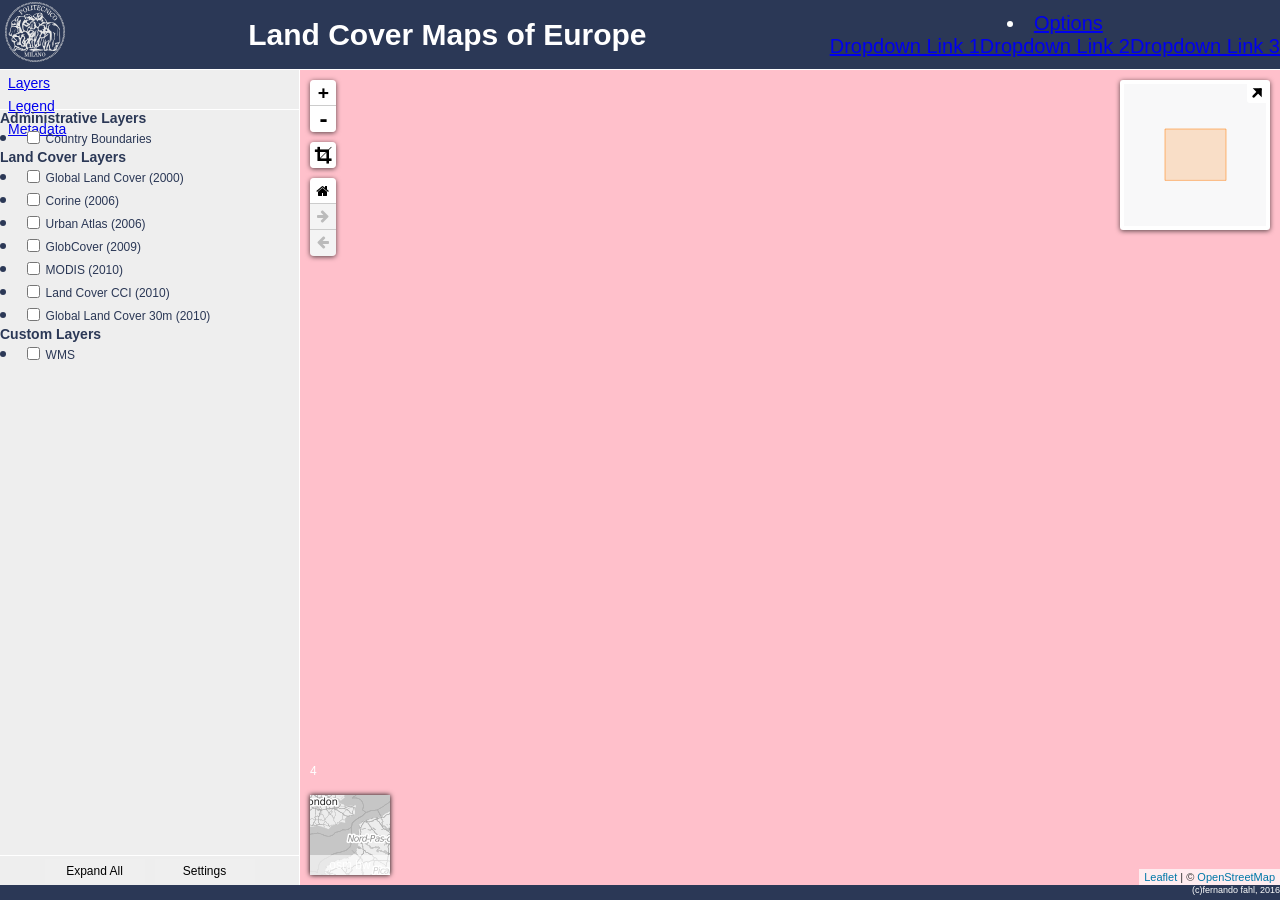
==== commit b54e0dd3: "legend2" ====
--- a/index.html
+++ b/index.html
@@ -1,3 +1,5 @@
+
+
 
 
 
@@ -44,253 +46,253 @@
     <!-- Custom CSS -->
     <link rel="stylesheet" type="text/css" href="styles/css/app.css">
   </head>
-</html>
-<body>
-  <div class="container-fluid">   
-    <header>
-      <div class="logo"><a href="javascript:void(0)" class="logo"><img src="img/logo/logo-polimi-mini.svg" alt="Logo Image"></a></div>
-      <div class="title"> 
-        <h2>Land Cover Maps of Europe</h2>
-      </div>
-      <div class="menu">                   
-        <li class="nav-item dropdown"> <a data-toggle="dropdown" href="#" role="button" aria-haspopup="true" aria-expanded="false" class="nav-link dropdown-toggle">Options</a>
-          <div aria-labelledby="Preview" class="dropdown-menu"><a href="#" class="dropdown-item">Dropdown Link 1</a><a href="#" class="dropdown-item">Dropdown Link 2</a><a href="#" class="dropdown-item">Dropdown Link 3</a>
+  <body>
+    <div class="container-fluid">   
+      <header>
+        <div class="logo"><a href="javascript:void(0)" class="logo"><img src="img/logo/logo-polimi-mini.svg" alt="Logo Image"></a></div>
+        <div class="title"> 
+          <h2>Land Cover Maps of Europe</h2>
+        </div>
+        <div class="menu">                   
+          <li class="nav-item dropdown"> <a data-toggle="dropdown" href="#" role="button" aria-haspopup="true" aria-expanded="false" class="nav-link dropdown-toggle">Options</a>
+            <div aria-labelledby="Preview" class="dropdown-menu"><a href="#" class="dropdown-item">Dropdown Link 1</a><a href="#" class="dropdown-item">Dropdown Link 2</a><a href="#" class="dropdown-item">Dropdown Link 3</a>
+            </div>
+          </li>
+        </div>
+      </header>
+      <div id="main">
+        <div id="side">
+          <div class="tabs">
+            <ul id="clothing-nav" role="tablist" class="nav nav-tabs">
+              <li class="nav-item"><a href="#layers" id="layers-tab" data-toggle="tab" aria-controls="layers" aria-expanded="true" class="nav-link active">Layers</a></li>
+              <li class="nav-item"><a href="#legend" id="legend-tab" data-toggle="tab" aria-controls="legend" aria-expanded="false" class="nav-link">Legend</a></li>
+              <li class="nav-item"><a href="#info" id="info-tab" data-toggle="tab" aria-controls="info" aria-expanded="false" class="nav-link">Metadata</a></li>
+            </ul>
           </div>
-        </li>
-      </div>
-    </header>
-    <div id="main">
-      <div id="side">
-        <div class="tabs">
-          <ul id="clothing-nav" role="tablist" class="nav nav-tabs">
-            <li class="nav-item"><a href="#layers" id="layers-tab" data-toggle="tab" aria-controls="layers" aria-expanded="true" class="nav-link active">Layers</a></li>
-            <li class="nav-item"><a href="#legend" id="legend-tab" data-toggle="tab" aria-controls="legend" aria-expanded="false" class="nav-link">Legend</a></li>
-            <li class="nav-item"><a href="#info" id="info-tab" data-toggle="tab" aria-controls="info" aria-expanded="false" class="nav-link">Metadata</a></li>
-          </ul>
-        </div>
-        <div class="pannel">
-          <div id="clothing-nav-content" class="tab-content">
-            <div role="tabpanel" id="layers" aria-labelledby="layers-tab" class="tab-pane fade in active">
-              <div id="accordion">
-                              <div class="group">
-                                <h3>Administrative Layers</h3>
-                                <div id="adm">
-                                  <div id="NUTS0" class="draggable">
-                                    <li>
-                                      <input type="checkbox" value="NUTS0" checked="false" rel="0" class="boxlayer">
-                                      <label for="NUTS0"><span>Country Boundaries</span></label>
-                                    </li>
-                                  </div>
-                                </div>
-                              </div>
-                              <div class="group">
-                                <h3>Land Cover Layers</h3>
-                                <div id="lulc">
-                                  <div id="GLC_00" class="draggable">
-                                    <li>
-                                      <input type="checkbox" value="GLC_00" checked="false" rel="0" class="boxlayer">
-                                      <label for="GLC_00"><span>Global Land Cover (2000)</span></label>
-                                    </li>
-                                  </div>
-                                  <div id="Corine_06" class="draggable">
-                                    <li>
-                                      <input type="checkbox" value="Corine_06" checked="false" rel="1" class="boxlayer">
-                                      <label for="Corine_06"><span>Corine (2006)</span></label>
-                                    </li>
-                                  </div>
-                                  <div id="Atlas_06" class="draggable">
-                                    <li>
-                                      <input type="checkbox" value="Atlas_06" checked="false" rel="2" class="boxlayer">
-                                      <label for="Atlas_06"><span>Urban Atlas (2006)</span></label>
-                                    </li>
-                                  </div>
-                                  <div id="GlobCover_09" class="draggable">
-                                    <li>
-                                      <input type="checkbox" value="GlobCover_09" checked="false" rel="3" class="boxlayer">
-                                      <label for="GlobCover_09"><span>GlobCover (2009)</span></label>
-                                    </li>
-                                  </div>
-                                  <div id="MODIS_10" class="draggable">
-                                    <li>
-                                      <input type="checkbox" value="MODIS_10" checked="false" rel="4" class="boxlayer">
-                                      <label for="MODIS_10"><span>MODIS (2010)</span></label>
-                                    </li>
-                                  </div>
-                                  <div id="CCIESA_10" class="draggable">
-                                    <li>
-                                      <input type="checkbox" value="CCIESA_10" checked="false" rel="5" class="boxlayer">
-                                      <label for="CCIESA_10"><span>Land Cover CCI (2010)</span></label>
-                                    </li>
-                                  </div>
-                                  <div id="GLand30_10" class="draggable">
-                                    <li>
-                                      <input type="checkbox" value="GLand30_10" checked="false" rel="6" class="boxlayer">
-                                      <label for="GLand30_10"><span>Global Land Cover 30m (2010)</span></label>
-                                    </li>
-                                  </div>
-                                </div>
-                              </div>
-                              <div class="group">
-                                <h3>Custom Layers</h3>
-                                <div id="custom">
-                                  <div id="custom_WMS" class="draggable">
-                                    <li>
-                                      <input type="checkbox" value="custom_WMS" checked="false" rel="0" class="boxlayer">
-                                      <label for="custom_WMS"><span>WMS</span></label>
-                                    </li>
-                                  </div>
-                                </div>
-                              </div>
+          <div class="pannel">
+            <div id="clothing-nav-content" class="tab-content">
+              <div role="tabpanel" id="layers" aria-labelledby="layers-tab" class="tab-pane fade in active">
+                <div id="accordion">
+                                  <div class="group">
+                                    <h3>Administrative Layers</h3>
+                                    <div id="adm">
+                                      <div id="NUTS0" class="draggable">
+                                        <li>
+                                          <input type="checkbox" value="NUTS0" checked="false" rel="0" class="boxlayer">
+                                          <label for="NUTS0"><span>Country Boundaries</span></label>
+                                        </li>
+                                      </div>
+                                    </div>
+                                  </div>
+                                  <div class="group">
+                                    <h3>Land Cover Layers</h3>
+                                    <div id="lulc">
+                                      <div id="GLC_00" class="draggable">
+                                        <li>
+                                          <input type="checkbox" value="GLC_00" checked="false" rel="0" class="boxlayer">
+                                          <label for="GLC_00"><span>Global Land Cover (2000)</span></label>
+                                        </li>
+                                      </div>
+                                      <div id="Corine_06" class="draggable">
+                                        <li>
+                                          <input type="checkbox" value="Corine_06" checked="false" rel="1" class="boxlayer">
+                                          <label for="Corine_06"><span>Corine (2006)</span></label>
+                                        </li>
+                                      </div>
+                                      <div id="Atlas_06" class="draggable">
+                                        <li>
+                                          <input type="checkbox" value="Atlas_06" checked="false" rel="2" class="boxlayer">
+                                          <label for="Atlas_06"><span>Urban Atlas (2006)</span></label>
+                                        </li>
+                                      </div>
+                                      <div id="GlobCover_09" class="draggable">
+                                        <li>
+                                          <input type="checkbox" value="GlobCover_09" checked="false" rel="3" class="boxlayer">
+                                          <label for="GlobCover_09"><span>GlobCover (2009)</span></label>
+                                        </li>
+                                      </div>
+                                      <div id="MODIS_10" class="draggable">
+                                        <li>
+                                          <input type="checkbox" value="MODIS_10" checked="false" rel="4" class="boxlayer">
+                                          <label for="MODIS_10"><span>MODIS (2010)</span></label>
+                                        </li>
+                                      </div>
+                                      <div id="CCIESA_10" class="draggable">
+                                        <li>
+                                          <input type="checkbox" value="CCIESA_10" checked="false" rel="5" class="boxlayer">
+                                          <label for="CCIESA_10"><span>Land Cover CCI (2010)</span></label>
+                                        </li>
+                                      </div>
+                                      <div id="GLand30_10" class="draggable">
+                                        <li>
+                                          <input type="checkbox" value="GLand30_10" checked="false" rel="6" class="boxlayer">
+                                          <label for="GLand30_10"><span>Global Land Cover 30m (2010)</span></label>
+                                        </li>
+                                      </div>
+                                    </div>
+                                  </div>
+                                  <div class="group">
+                                    <h3>Custom Layers</h3>
+                                    <div id="custom">
+                                      <div id="custom_WMS" class="draggable">
+                                        <li>
+                                          <input type="checkbox" value="custom_WMS" checked="false" rel="0" class="boxlayer">
+                                          <label for="custom_WMS"><span>WMS</span></label>
+                                        </li>
+                                      </div>
+                                    </div>
+                                  </div>
+                </div>
               </div>
-            </div>
-            <div role="tabpanel" id="legend" aria-labelledby="legend-tab" class="tab-pane fade">
-              <div id="legend">
-                              <div id="leg_GLC_00" role="tablist" aria-multiselectable="true" class="leg">
-                                <div class="panel panel-default">
-                                  <div role="tab" id="leg_GLC_00" rel="0" class="panel-heading collapsed">
-                                    <h3 class="panel-title"><a data-toggle="collapse" data-parent="#accordion" href="#leg_col_GLC_00" aria-expanded="true" aria-controls="leg_GLC_00" class="accordion-toggle">Global Land Cover (2000)</a></h3>
-                                  </div>
-                                </div>
-                                <div id="leg_col_GLC_00" role="tabpanel" aria-labelledby="leg_GLC_00" class="panel-collapse collapse in"><img src="img/GLC_00.svg" alt="Global Land Cover (2000)"></div>
-                              </div>
-                              <div id="leg_Corine_06" role="tablist" aria-multiselectable="true" class="leg">
-                                <div class="panel panel-default">
-                                  <div role="tab" id="leg_Corine_06" rel="1" class="panel-heading collapsed">
-                                    <h3 class="panel-title"><a data-toggle="collapse" data-parent="#accordion" href="#leg_col_Corine_06" aria-expanded="true" aria-controls="leg_Corine_06" class="accordion-toggle">Corine (2006)</a></h3>
-                                  </div>
-                                </div>
-                                <div id="leg_col_Corine_06" role="tabpanel" aria-labelledby="leg_Corine_06" class="panel-collapse collapse in"><img src="img/Corine_06.svg" alt="Corine (2006)"></div>
-                              </div>
-                              <div id="leg_Atlas_06" role="tablist" aria-multiselectable="true" class="leg">
-                                <div class="panel panel-default">
-                                  <div role="tab" id="leg_Atlas_06" rel="2" class="panel-heading collapsed">
-                                    <h3 class="panel-title"><a data-toggle="collapse" data-parent="#accordion" href="#leg_col_Atlas_06" aria-expanded="true" aria-controls="leg_Atlas_06" class="accordion-toggle">Urban Atlas (2006)</a></h3>
-                                  </div>
-                                </div>
-                                <div id="leg_col_Atlas_06" role="tabpanel" aria-labelledby="leg_Atlas_06" class="panel-collapse collapse in"><img src="img/Atlas_06.svg" alt="Urban Atlas (2006)"></div>
-                              </div>
-                              <div id="leg_GlobCover_09" role="tablist" aria-multiselectable="true" class="leg">
-                                <div class="panel panel-default">
-                                  <div role="tab" id="leg_GlobCover_09" rel="3" class="panel-heading collapsed">
-                                    <h3 class="panel-title"><a data-toggle="collapse" data-parent="#accordion" href="#leg_col_GlobCover_09" aria-expanded="true" aria-controls="leg_GlobCover_09" class="accordion-toggle">GlobCover (2009)</a></h3>
-                                  </div>
-                                </div>
-                                <div id="leg_col_GlobCover_09" role="tabpanel" aria-labelledby="leg_GlobCover_09" class="panel-collapse collapse in"><img src="img/GlobCover_09.svg" alt="GlobCover (2009)"></div>
-                              </div>
-                              <div id="leg_MODIS_10" role="tablist" aria-multiselectable="true" class="leg">
-                                <div class="panel panel-default">
-                                  <div role="tab" id="leg_MODIS_10" rel="4" class="panel-heading collapsed">
-                                    <h3 class="panel-title"><a data-toggle="collapse" data-parent="#accordion" href="#leg_col_MODIS_10" aria-expanded="true" aria-controls="leg_MODIS_10" class="accordion-toggle">MODIS (2010)</a></h3>
-                                  </div>
-                                </div>
-                                <div id="leg_col_MODIS_10" role="tabpanel" aria-labelledby="leg_MODIS_10" class="panel-collapse collapse in"><img src="img/MODIS_10.svg" alt="MODIS (2010)"></div>
-                              </div>
-                              <div id="leg_CCIESA_10" role="tablist" aria-multiselectable="true" class="leg">
-                                <div class="panel panel-default">
-                                  <div role="tab" id="leg_CCIESA_10" rel="5" class="panel-heading collapsed">
-                                    <h3 class="panel-title"><a data-toggle="collapse" data-parent="#accordion" href="#leg_col_CCIESA_10" aria-expanded="true" aria-controls="leg_CCIESA_10" class="accordion-toggle">Land Cover CCI (2010)</a></h3>
-                                  </div>
-                                </div>
-                                <div id="leg_col_CCIESA_10" role="tabpanel" aria-labelledby="leg_CCIESA_10" class="panel-collapse collapse in"><img src="img/CCIESA_10.svg" alt="Land Cover CCI (2010)"></div>
-                              </div>
-                              <div id="leg_GLand30_10" role="tablist" aria-multiselectable="true" class="leg">
-                                <div class="panel panel-default">
-                                  <div role="tab" id="leg_GLand30_10" rel="6" class="panel-heading collapsed">
-                                    <h3 class="panel-title"><a data-toggle="collapse" data-parent="#accordion" href="#leg_col_GLand30_10" aria-expanded="true" aria-controls="leg_GLand30_10" class="accordion-toggle">Global Land Cover 30m (2010)</a></h3>
-                                  </div>
-                                </div>
-                                <div id="leg_col_GLand30_10" role="tabpanel" aria-labelledby="leg_GLand30_10" class="panel-collapse collapse in"><img src="img/GLand30_10.svg" alt="Global Land Cover 30m (2010)"></div>
-                              </div>
+              <div role="tabpanel" id="legend" aria-labelledby="legend-tab" class="tab-pane fade">
+                <div id="legend">
+                                  <div id="leg_GLC_00" role="tablist" aria-multiselectable="true" class="leg">
+                                    <div class="panel panel-default">
+                                      <div role="tab" id="leg_GLC_00" rel="0" class="panel-heading collapsed">
+                                        <h3 class="panel-title"><a data-toggle="collapse" data-parent="#accordion" href="#leg_col_GLC_00" aria-expanded="true" aria-controls="leg_GLC_00" class="accordion-toggle">Global Land Cover (2000)</a></h3>
+                                      </div>
+                                    </div>
+                                    <div id="leg_col_GLC_00" role="tabpanel" aria-labelledby="leg_GLC_00" class="panel-collapse collapse in"><img src="img/GLC_00.svg" alt="Global Land Cover (2000)"></div>
+                                  </div>
+                                  <div id="leg_Corine_06" role="tablist" aria-multiselectable="true" class="leg">
+                                    <div class="panel panel-default">
+                                      <div role="tab" id="leg_Corine_06" rel="1" class="panel-heading collapsed">
+                                        <h3 class="panel-title"><a data-toggle="collapse" data-parent="#accordion" href="#leg_col_Corine_06" aria-expanded="true" aria-controls="leg_Corine_06" class="accordion-toggle">Corine (2006)</a></h3>
+                                      </div>
+                                    </div>
+                                    <div id="leg_col_Corine_06" role="tabpanel" aria-labelledby="leg_Corine_06" class="panel-collapse collapse in"><img src="img/Corine_06.svg" alt="Corine (2006)"></div>
+                                  </div>
+                                  <div id="leg_Atlas_06" role="tablist" aria-multiselectable="true" class="leg">
+                                    <div class="panel panel-default">
+                                      <div role="tab" id="leg_Atlas_06" rel="2" class="panel-heading collapsed">
+                                        <h3 class="panel-title"><a data-toggle="collapse" data-parent="#accordion" href="#leg_col_Atlas_06" aria-expanded="true" aria-controls="leg_Atlas_06" class="accordion-toggle">Urban Atlas (2006)</a></h3>
+                                      </div>
+                                    </div>
+                                    <div id="leg_col_Atlas_06" role="tabpanel" aria-labelledby="leg_Atlas_06" class="panel-collapse collapse in"><img src="img/Atlas_06.svg" alt="Urban Atlas (2006)"></div>
+                                  </div>
+                                  <div id="leg_GlobCover_09" role="tablist" aria-multiselectable="true" class="leg">
+                                    <div class="panel panel-default">
+                                      <div role="tab" id="leg_GlobCover_09" rel="3" class="panel-heading collapsed">
+                                        <h3 class="panel-title"><a data-toggle="collapse" data-parent="#accordion" href="#leg_col_GlobCover_09" aria-expanded="true" aria-controls="leg_GlobCover_09" class="accordion-toggle">GlobCover (2009)</a></h3>
+                                      </div>
+                                    </div>
+                                    <div id="leg_col_GlobCover_09" role="tabpanel" aria-labelledby="leg_GlobCover_09" class="panel-collapse collapse in"><img src="img/GlobCover_09.svg" alt="GlobCover (2009)"></div>
+                                  </div>
+                                  <div id="leg_MODIS_10" role="tablist" aria-multiselectable="true" class="leg">
+                                    <div class="panel panel-default">
+                                      <div role="tab" id="leg_MODIS_10" rel="4" class="panel-heading collapsed">
+                                        <h3 class="panel-title"><a data-toggle="collapse" data-parent="#accordion" href="#leg_col_MODIS_10" aria-expanded="true" aria-controls="leg_MODIS_10" class="accordion-toggle">MODIS (2010)</a></h3>
+                                      </div>
+                                    </div>
+                                    <div id="leg_col_MODIS_10" role="tabpanel" aria-labelledby="leg_MODIS_10" class="panel-collapse collapse in"><img src="img/MODIS_10.svg" alt="MODIS (2010)"></div>
+                                  </div>
+                                  <div id="leg_CCIESA_10" role="tablist" aria-multiselectable="true" class="leg">
+                                    <div class="panel panel-default">
+                                      <div role="tab" id="leg_CCIESA_10" rel="5" class="panel-heading collapsed">
+                                        <h3 class="panel-title"><a data-toggle="collapse" data-parent="#accordion" href="#leg_col_CCIESA_10" aria-expanded="true" aria-controls="leg_CCIESA_10" class="accordion-toggle">Land Cover CCI (2010)</a></h3>
+                                      </div>
+                                    </div>
+                                    <div id="leg_col_CCIESA_10" role="tabpanel" aria-labelledby="leg_CCIESA_10" class="panel-collapse collapse in"><img src="img/CCIESA_10.svg" alt="Land Cover CCI (2010)"></div>
+                                  </div>
+                                  <div id="leg_GLand30_10" role="tablist" aria-multiselectable="true" class="leg">
+                                    <div class="panel panel-default">
+                                      <div role="tab" id="leg_GLand30_10" rel="6" class="panel-heading collapsed">
+                                        <h3 class="panel-title"><a data-toggle="collapse" data-parent="#accordion" href="#leg_col_GLand30_10" aria-expanded="true" aria-controls="leg_GLand30_10" class="accordion-toggle">Global Land Cover 30m (2010)</a></h3>
+                                      </div>
+                                    </div>
+                                    <div id="leg_col_GLand30_10" role="tabpanel" aria-labelledby="leg_GLand30_10" class="panel-collapse collapse in"><img src="img/GLand30_10.svg" alt="Global Land Cover 30m (2010)"></div>
+                                  </div>
+                </div>
               </div>
-            </div>
-            <div role="tabpanel" id="info" aria-labelledby="info-tab" class="tab-pane fade">
-              <div id="tables">
-                              <div id="tbl_GLC_00" role="tablist" aria-multiselectable="true" class="tbl">
-                                <div class="panel panel-default">
-                                  <div role="tab" id="tbl_GLC_00" rel="0" class="panel-heading collapsed">
-                                    <h3 class="panel-title">                   <a data-toggle="collapse" data-parent="#accordion" href="#tbl_col_GLC_00" aria-expanded="true" aria-controls="tbl_GLC_00">Global Land Cover (2000)</a></h3>
-                                  </div>
-                                </div>
-                                <div id="tbl_col_GLC_00" role="tabpanel" aria-labelledby="tbl_GLC_00" class="panel-collapse collapse in">
-                                  <iframe src="html/GLC_00.html"></iframe>
-                                </div>
-                              </div>
-                              <div id="tbl_Corine_06" role="tablist" aria-multiselectable="true" class="tbl">
-                                <div class="panel panel-default">
-                                  <div role="tab" id="tbl_Corine_06" rel="1" class="panel-heading collapsed">
-                                    <h3 class="panel-title">                   <a data-toggle="collapse" data-parent="#accordion" href="#tbl_col_Corine_06" aria-expanded="true" aria-controls="tbl_Corine_06">Corine (2006)</a></h3>
-                                  </div>
-                                </div>
-                                <div id="tbl_col_Corine_06" role="tabpanel" aria-labelledby="tbl_Corine_06" class="panel-collapse collapse in">
-                                  <iframe src="html/Corine_06.html"></iframe>
-                                </div>
-                              </div>
-                              <div id="tbl_Atlas_06" role="tablist" aria-multiselectable="true" class="tbl">
-                                <div class="panel panel-default">
-                                  <div role="tab" id="tbl_Atlas_06" rel="2" class="panel-heading collapsed">
-                                    <h3 class="panel-title">                   <a data-toggle="collapse" data-parent="#accordion" href="#tbl_col_Atlas_06" aria-expanded="true" aria-controls="tbl_Atlas_06">Urban Atlas (2006)</a></h3>
-                                  </div>
-                                </div>
-                                <div id="tbl_col_Atlas_06" role="tabpanel" aria-labelledby="tbl_Atlas_06" class="panel-collapse collapse in">
-                                  <iframe src="html/Atlas_06.html"></iframe>
-                                </div>
-                              </div>
-                              <div id="tbl_GlobCover_09" role="tablist" aria-multiselectable="true" class="tbl">
-                                <div class="panel panel-default">
-                                  <div role="tab" id="tbl_GlobCover_09" rel="3" class="panel-heading collapsed">
-                                    <h3 class="panel-title">                   <a data-toggle="collapse" data-parent="#accordion" href="#tbl_col_GlobCover_09" aria-expanded="true" aria-controls="tbl_GlobCover_09">GlobCover (2009)</a></h3>
-                                  </div>
-                                </div>
-                                <div id="tbl_col_GlobCover_09" role="tabpanel" aria-labelledby="tbl_GlobCover_09" class="panel-collapse collapse in">
-                                  <iframe src="html/GlobCover_09.html"></iframe>
-                                </div>
-                              </div>
-                              <div id="tbl_MODIS_10" role="tablist" aria-multiselectable="true" class="tbl">
-                                <div class="panel panel-default">
-                                  <div role="tab" id="tbl_MODIS_10" rel="4" class="panel-heading collapsed">
-                                    <h3 class="panel-title">                   <a data-toggle="collapse" data-parent="#accordion" href="#tbl_col_MODIS_10" aria-expanded="true" aria-controls="tbl_MODIS_10">MODIS (2010)</a></h3>
-                                  </div>
-                                </div>
-                                <div id="tbl_col_MODIS_10" role="tabpanel" aria-labelledby="tbl_MODIS_10" class="panel-collapse collapse in">
-                                  <iframe src="html/MODIS_10.html"></iframe>
-                                </div>
-                              </div>
-                              <div id="tbl_CCIESA_10" role="tablist" aria-multiselectable="true" class="tbl">
-                                <div class="panel panel-default">
-                                  <div role="tab" id="tbl_CCIESA_10" rel="5" class="panel-heading collapsed">
-                                    <h3 class="panel-title">                   <a data-toggle="collapse" data-parent="#accordion" href="#tbl_col_CCIESA_10" aria-expanded="true" aria-controls="tbl_CCIESA_10">Land Cover CCI (2010)</a></h3>
-                                  </div>
-                                </div>
-                                <div id="tbl_col_CCIESA_10" role="tabpanel" aria-labelledby="tbl_CCIESA_10" class="panel-collapse collapse in">
-                                  <iframe src="html/CCIESA_10.html"></iframe>
-                                </div>
-                              </div>
-                              <div id="tbl_GLand30_10" role="tablist" aria-multiselectable="true" class="tbl">
-                                <div class="panel panel-default">
-                                  <div role="tab" id="tbl_GLand30_10" rel="6" class="panel-heading collapsed">
-                                    <h3 class="panel-title">                   <a data-toggle="collapse" data-parent="#accordion" href="#tbl_col_GLand30_10" aria-expanded="true" aria-controls="tbl_GLand30_10">Global Land Cover 30m (2010)</a></h3>
-                                  </div>
-                                </div>
-                                <div id="tbl_col_GLand30_10" role="tabpanel" aria-labelledby="tbl_GLand30_10" class="panel-collapse collapse in">
-                                  <iframe src="html/GLand30_10.html"></iframe>
-                                </div>
-                              </div>
+              <div role="tabpanel" id="info" aria-labelledby="info-tab" class="tab-pane fade">
+                <div id="tables">
+                                  <div id="tbl_GLC_00" role="tablist" aria-multiselectable="true" class="tbl">
+                                    <div class="panel panel-default">
+                                      <div role="tab" id="tbl_GLC_00" rel="0" class="panel-heading collapsed">
+                                        <h3 class="panel-title">                   <a data-toggle="collapse" data-parent="#accordion" href="#tbl_col_GLC_00" aria-expanded="true" aria-controls="tbl_GLC_00">Global Land Cover (2000)</a></h3>
+                                      </div>
+                                    </div>
+                                    <div id="tbl_col_GLC_00" role="tabpanel" aria-labelledby="tbl_GLC_00" class="panel-collapse collapse in">
+                                      <iframe src="html/GLC_00.html"></iframe>
+                                    </div>
+                                  </div>
+                                  <div id="tbl_Corine_06" role="tablist" aria-multiselectable="true" class="tbl">
+                                    <div class="panel panel-default">
+                                      <div role="tab" id="tbl_Corine_06" rel="1" class="panel-heading collapsed">
+                                        <h3 class="panel-title">                   <a data-toggle="collapse" data-parent="#accordion" href="#tbl_col_Corine_06" aria-expanded="true" aria-controls="tbl_Corine_06">Corine (2006)</a></h3>
+                                      </div>
+                                    </div>
+                                    <div id="tbl_col_Corine_06" role="tabpanel" aria-labelledby="tbl_Corine_06" class="panel-collapse collapse in">
+                                      <iframe src="html/Corine_06.html"></iframe>
+                                    </div>
+                                  </div>
+                                  <div id="tbl_Atlas_06" role="tablist" aria-multiselectable="true" class="tbl">
+                                    <div class="panel panel-default">
+                                      <div role="tab" id="tbl_Atlas_06" rel="2" class="panel-heading collapsed">
+                                        <h3 class="panel-title">                   <a data-toggle="collapse" data-parent="#accordion" href="#tbl_col_Atlas_06" aria-expanded="true" aria-controls="tbl_Atlas_06">Urban Atlas (2006)</a></h3>
+                                      </div>
+                                    </div>
+                                    <div id="tbl_col_Atlas_06" role="tabpanel" aria-labelledby="tbl_Atlas_06" class="panel-collapse collapse in">
+                                      <iframe src="html/Atlas_06.html"></iframe>
+                                    </div>
+                                  </div>
+                                  <div id="tbl_GlobCover_09" role="tablist" aria-multiselectable="true" class="tbl">
+                                    <div class="panel panel-default">
+                                      <div role="tab" id="tbl_GlobCover_09" rel="3" class="panel-heading collapsed">
+                                        <h3 class="panel-title">                   <a data-toggle="collapse" data-parent="#accordion" href="#tbl_col_GlobCover_09" aria-expanded="true" aria-controls="tbl_GlobCover_09">GlobCover (2009)</a></h3>
+                                      </div>
+                                    </div>
+                                    <div id="tbl_col_GlobCover_09" role="tabpanel" aria-labelledby="tbl_GlobCover_09" class="panel-collapse collapse in">
+                                      <iframe src="html/GlobCover_09.html"></iframe>
+                                    </div>
+                                  </div>
+                                  <div id="tbl_MODIS_10" role="tablist" aria-multiselectable="true" class="tbl">
+                                    <div class="panel panel-default">
+                                      <div role="tab" id="tbl_MODIS_10" rel="4" class="panel-heading collapsed">
+                                        <h3 class="panel-title">                   <a data-toggle="collapse" data-parent="#accordion" href="#tbl_col_MODIS_10" aria-expanded="true" aria-controls="tbl_MODIS_10">MODIS (2010)</a></h3>
+                                      </div>
+                                    </div>
+                                    <div id="tbl_col_MODIS_10" role="tabpanel" aria-labelledby="tbl_MODIS_10" class="panel-collapse collapse in">
+                                      <iframe src="html/MODIS_10.html"></iframe>
+                                    </div>
+                                  </div>
+                                  <div id="tbl_CCIESA_10" role="tablist" aria-multiselectable="true" class="tbl">
+                                    <div class="panel panel-default">
+                                      <div role="tab" id="tbl_CCIESA_10" rel="5" class="panel-heading collapsed">
+                                        <h3 class="panel-title">                   <a data-toggle="collapse" data-parent="#accordion" href="#tbl_col_CCIESA_10" aria-expanded="true" aria-controls="tbl_CCIESA_10">Land Cover CCI (2010)</a></h3>
+                                      </div>
+                                    </div>
+                                    <div id="tbl_col_CCIESA_10" role="tabpanel" aria-labelledby="tbl_CCIESA_10" class="panel-collapse collapse in">
+                                      <iframe src="html/CCIESA_10.html"></iframe>
+                                    </div>
+                                  </div>
+                                  <div id="tbl_GLand30_10" role="tablist" aria-multiselectable="true" class="tbl">
+                                    <div class="panel panel-default">
+                                      <div role="tab" id="tbl_GLand30_10" rel="6" class="panel-heading collapsed">
+                                        <h3 class="panel-title">                   <a data-toggle="collapse" data-parent="#accordion" href="#tbl_col_GLand30_10" aria-expanded="true" aria-controls="tbl_GLand30_10">Global Land Cover 30m (2010)</a></h3>
+                                      </div>
+                                    </div>
+                                    <div id="tbl_col_GLand30_10" role="tabpanel" aria-labelledby="tbl_GLand30_10" class="panel-collapse collapse in">
+                                      <iframe src="html/GLand30_10.html"></iframe>
+                                    </div>
+                                  </div>
+                </div>
               </div>
             </div>
           </div>
+          <div class="settings">
+            <button id="expand" class="button">Expand All</button>
+            <button id="setting" class="button">Settings</button>
+          </div>
         </div>
-        <div class="settings">
-          <button id="expand" class="button">Expand All</button>
-          <button id="setting" class="button">Settings</button>
-        </div>
+        <div id="map"></div>
       </div>
-      <div id="map"></div>
+      <footer>
+        <p>(c)fernando fahl, 2016</p>
+      </footer>
     </div>
-    <footer>
-      <p>(c)fernando fahl, 2016</p>
-    </footer>
-  </div>
-  <!-- Custom Scripts-->
-  <script src="custom/jquery.js">   </script>
-  <script src="custom/leaflet.js">  </script>
-</body>+    <!-- Custom Scripts-->
+    <script src="custom/jquery.js">   </script>
+    <script src="custom/leaflet.js">  </script>
+  </body>
+</html>
--- a/styles/css/app.css
+++ b/styles/css/app.css
@@ -2,18 +2,19 @@
 * {
   box-sizing: border-box;
   margin: 0;
-  padding: 0;
-  overflow: hidden; }
+  padding: 0; }
 
 html, body {
   width: 100%;
-  height: 100%; }
+  height: 100%;
+  overflow: hidden; }
   html .container-fluid, body .container-fluid {
     display: flex;
     flex-direction: column;
     height: 100%;
     margin: 0;
-    padding: 0; }
+    padding: 0;
+    overflow: hidden; }
     html .container-fluid header, body .container-fluid header {
       display: flex;
       flex-direction: row;
@@ -26,7 +27,8 @@
       display: flex;
       flex-direction: row;
       height: calc(100% - (70px + 15px ));
-      flex: 1 0 auto; }
+      flex: 1 0 auto;
+      overflow: hidden; }
       html .container-fluid #main #side, body .container-fluid #main #side {
         display: flex;
         flex-direction: column;
@@ -35,7 +37,8 @@
           height: 40px; }
         html .container-fluid #main #side .pannel, body .container-fluid #main #side .pannel {
           flex: 1;
-          overflow-y: scroll; }
+          overflow-y: scroll;
+          overflow-x: hidden; }
         html .container-fluid #main #side .settings, body .container-fluid #main #side .settings {
           display: flex;
           flex-direction: row;
@@ -44,6 +47,7 @@
           align-items: center;
           height: 30px; }
       html .container-fluid #main #map, body .container-fluid #main #map {
+        background: pink;
         flex-grow: 1; }
     html .container-fluid footer, body .container-fluid footer {
       height: 15px; }
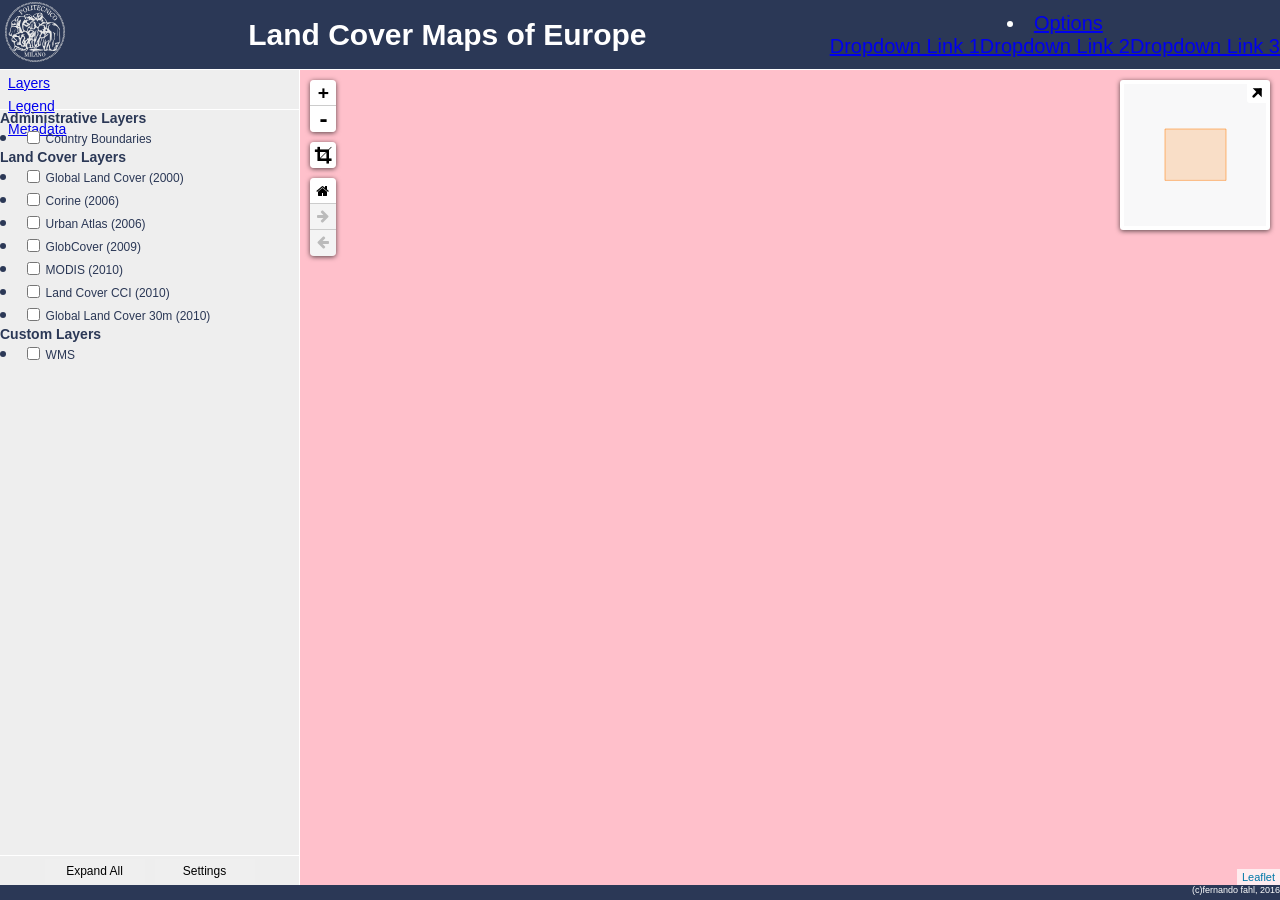
==== commit 800b14d7: "branch" ====
--- a/index.html
+++ b/index.html
@@ -32,6 +32,8 @@
     <link rel="stylesheet" href="libs/plugins/Leaflet.NavBar-master/src/Leaflet.NavBar.css"/>
     <script src="libs/plugins/Leaflet-MiniMap-master/src/Control.MiniMap.js"> </script>
     <link rel="stylesheet" href="libs/plugins/Leaflet-MiniMap-master/src/Control.MiniMap.css"/>
+    <script src="libs/plugins/leaflet-graphicscale-master/dist/Leaflet.GraphicScale.min.js"> </script>
+    <link rel="stylesheet" href="libs/plugins/leaflet-graphicscale-master/dist/Leaflet.GraphicScale.min.css"/>
     <script src="libs/plugins/Leaflet-IconLayers-master/src/iconLayers.js"> </script>
     <script src="libs/plugins/Leaflet-IconLayers-master/src/providers.js"> </script>
     <link rel="stylesheet" href="libs/plugins/Leaflet-IconLayers-master/src/iconLayers.css"/>
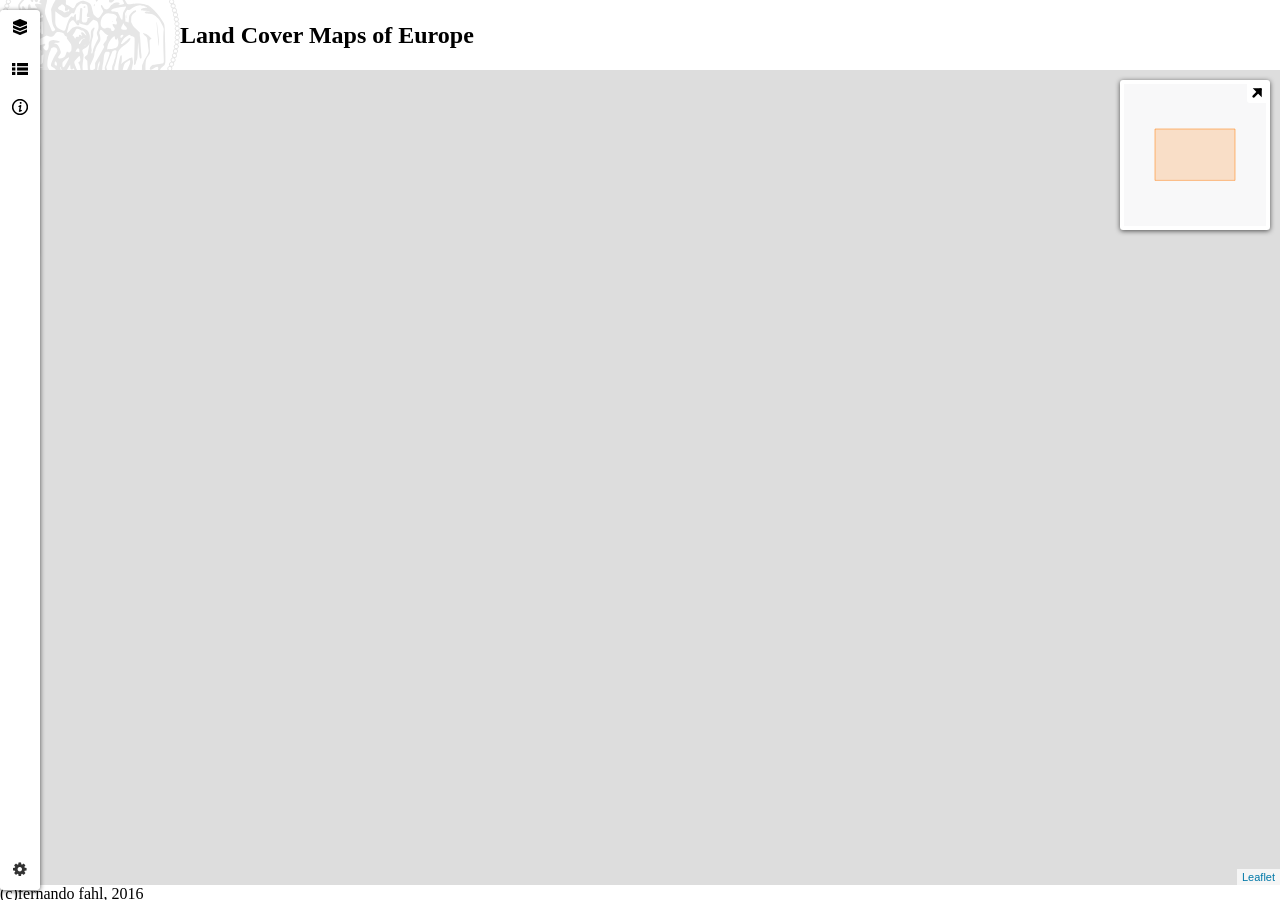
==== commit b6cf8f4a: "polimi" ====
--- a/index.html
+++ b/index.html
@@ -24,8 +24,6 @@
     <script src="libs/leaflet_V0.7.7/leaflet.js">  </script>
     <link rel="stylesheet" type="text/css" href="libs/leaflet_V0.7.7/leaflet.css">
     <script src="libs/plugins/leaflet-providers-master/leaflet-providers.js"> </script>
-    <script src="libs/plugins/sidebar-v2-master/js/leaflet-sidebar.js"> </script>
-    <link rel="stylesheet" href="libs/plugins/sidebar-v2-master/css/leaflet-sidebar_CUSTOM.css"/>
     <script src="libs/plugins/Leaflet.ZoomBox-master/L.Control.ZoomBox.min.js"> </script>
     <link rel="stylesheet" href="libs/plugins/Leaflet.ZoomBox-master/L.Control.ZoomBox.css"/>
     <script src="libs/plugins/Leaflet.NavBar-master/src/Leaflet.NavBar.js"> </script>
@@ -43,6 +41,8 @@
     <link rel="stylesheet" href="libs/plugins/erictheise-rrose-77e87f5/leaflet.rrose.css"/>
     <script src="libs/plugins/Leaflet-WFST-master/dist/Leaflet-WFST.min.js"> </script>
     <script src="libs/plugins/Leaflet.ZoomLabel-master/src/L.Control.ZoomLabel.js"> </script>
+    <script src="libs/plugins/sidebar-v2-master/js/leaflet-sidebar.js"> </script>
+    <link rel="stylesheet" href="libs/plugins/sidebar-v2-master/css/leaflet-sidebar_CUSTOM.css"/>
     <script src="libs/plugins/Services2/layer/tile/Bing.js"> </script>
     <script src="libs/plugins/Services2/layer/tile/Google.js"> </script>
     <!-- Custom CSS -->
@@ -55,239 +55,260 @@
         <div class="title"> 
           <h2>Land Cover Maps of Europe</h2>
         </div>
-        <div class="menu">                   
-          <li class="nav-item dropdown"> <a data-toggle="dropdown" href="#" role="button" aria-haspopup="true" aria-expanded="false" class="nav-link dropdown-toggle">Options</a>
-            <div aria-labelledby="Preview" class="dropdown-menu"><a href="#" class="dropdown-item">Dropdown Link 1</a><a href="#" class="dropdown-item">Dropdown Link 2</a><a href="#" class="dropdown-item">Dropdown Link 3</a>
-            </div>
-          </li>
-        </div>
       </header>
       <div id="main">
-        <div id="side">
-          <div class="tabs">
-            <ul id="clothing-nav" role="tablist" class="nav nav-tabs">
-              <li class="nav-item"><a href="#layers" id="layers-tab" data-toggle="tab" aria-controls="layers" aria-expanded="true" class="nav-link active">Layers</a></li>
-              <li class="nav-item"><a href="#legend" id="legend-tab" data-toggle="tab" aria-controls="legend" aria-expanded="false" class="nav-link">Legend</a></li>
-              <li class="nav-item"><a href="#info" id="info-tab" data-toggle="tab" aria-controls="info" aria-expanded="false" class="nav-link">Metadata</a></li>
+        
+        
+        
+        
+        
+        <div id="sidebar" class="sidebar collapsed">
+          <div class="sidebar-tabs">
+            <ul role="tablist">
+              <li><a href="#layers" role="tab"><img src="img/icons/box-layered-16-000000.png"></a></li>
+              <li><a href="#legend" role="tab"><img src="img/icons/list-16-000000.png"></a></li>
+              <li><a href="#info" role="tab"><img src="img/icons/information-16-000000.png"></a></li>
+            </ul>
+            <ul role="tablist">
+              <li><a href="#settings" role="tab"><i class="fa fa-gear"></i></a></li>
             </ul>
           </div>
-          <div class="pannel">
-            <div id="clothing-nav-content" class="tab-content">
-              <div role="tabpanel" id="layers" aria-labelledby="layers-tab" class="tab-pane fade in active">
-                <div id="accordion">
-                                  <div class="group">
-                                    <h3>Administrative Layers</h3>
-                                    <div id="adm">
-                                      <div id="NUTS0" class="draggable">
-                                        <li>
-                                          <input type="checkbox" value="NUTS0" checked="false" rel="0" class="boxlayer">
-                                          <label for="NUTS0"><span>Country Boundaries</span></label>
-                                        </li>
-                                      </div>
-                                    </div>
-                                  </div>
-                                  <div class="group">
-                                    <h3>Land Cover Layers</h3>
-                                    <div id="lulc">
-                                      <div id="GLC_00" class="draggable">
-                                        <li>
-                                          <input type="checkbox" value="GLC_00" checked="false" rel="0" class="boxlayer">
-                                          <label for="GLC_00"><span>Global Land Cover (2000)</span></label>
-                                        </li>
-                                      </div>
-                                      <div id="Corine_06" class="draggable">
-                                        <li>
-                                          <input type="checkbox" value="Corine_06" checked="false" rel="1" class="boxlayer">
-                                          <label for="Corine_06"><span>Corine (2006)</span></label>
-                                        </li>
-                                      </div>
-                                      <div id="Atlas_06" class="draggable">
-                                        <li>
-                                          <input type="checkbox" value="Atlas_06" checked="false" rel="2" class="boxlayer">
-                                          <label for="Atlas_06"><span>Urban Atlas (2006)</span></label>
-                                        </li>
-                                      </div>
-                                      <div id="GlobCover_09" class="draggable">
-                                        <li>
-                                          <input type="checkbox" value="GlobCover_09" checked="false" rel="3" class="boxlayer">
-                                          <label for="GlobCover_09"><span>GlobCover (2009)</span></label>
-                                        </li>
-                                      </div>
-                                      <div id="MODIS_10" class="draggable">
-                                        <li>
-                                          <input type="checkbox" value="MODIS_10" checked="false" rel="4" class="boxlayer">
-                                          <label for="MODIS_10"><span>MODIS (2010)</span></label>
-                                        </li>
-                                      </div>
-                                      <div id="CCIESA_10" class="draggable">
-                                        <li>
-                                          <input type="checkbox" value="CCIESA_10" checked="false" rel="5" class="boxlayer">
-                                          <label for="CCIESA_10"><span>Land Cover CCI (2010)</span></label>
-                                        </li>
-                                      </div>
-                                      <div id="GLand30_10" class="draggable">
-                                        <li>
-                                          <input type="checkbox" value="GLand30_10" checked="false" rel="6" class="boxlayer">
-                                          <label for="GLand30_10"><span>Global Land Cover 30m (2010)</span></label>
-                                        </li>
-                                      </div>
-                                    </div>
-                                  </div>
-                                  <div class="group">
-                                    <h3>Custom Layers</h3>
-                                    <div id="custom">
-                                      <div id="custom_WMS" class="draggable">
-                                        <li>
-                                          <input type="checkbox" value="custom_WMS" checked="false" rel="0" class="boxlayer">
-                                          <label for="custom_WMS"><span>WMS</span></label>
-                                        </li>
-                                      </div>
-                                    </div>
-                                  </div>
-                </div>
-              </div>
-              <div role="tabpanel" id="legend" aria-labelledby="legend-tab" class="tab-pane fade">
-                <div id="legend">
-                                  <div id="leg_GLC_00" role="tablist" aria-multiselectable="true" class="leg">
-                                    <div class="panel panel-default">
-                                      <div role="tab" id="leg_GLC_00" rel="0" class="panel-heading collapsed">
-                                        <h3 class="panel-title"><a data-toggle="collapse" data-parent="#accordion" href="#leg_col_GLC_00" aria-expanded="true" aria-controls="leg_GLC_00" class="accordion-toggle">Global Land Cover (2000)</a></h3>
-                                      </div>
-                                    </div>
-                                    <div id="leg_col_GLC_00" role="tabpanel" aria-labelledby="leg_GLC_00" class="panel-collapse collapse in"><img src="img/GLC_00.svg" alt="Global Land Cover (2000)"></div>
-                                  </div>
-                                  <div id="leg_Corine_06" role="tablist" aria-multiselectable="true" class="leg">
-                                    <div class="panel panel-default">
-                                      <div role="tab" id="leg_Corine_06" rel="1" class="panel-heading collapsed">
-                                        <h3 class="panel-title"><a data-toggle="collapse" data-parent="#accordion" href="#leg_col_Corine_06" aria-expanded="true" aria-controls="leg_Corine_06" class="accordion-toggle">Corine (2006)</a></h3>
-                                      </div>
-                                    </div>
-                                    <div id="leg_col_Corine_06" role="tabpanel" aria-labelledby="leg_Corine_06" class="panel-collapse collapse in"><img src="img/Corine_06.svg" alt="Corine (2006)"></div>
-                                  </div>
-                                  <div id="leg_Atlas_06" role="tablist" aria-multiselectable="true" class="leg">
-                                    <div class="panel panel-default">
-                                      <div role="tab" id="leg_Atlas_06" rel="2" class="panel-heading collapsed">
-                                        <h3 class="panel-title"><a data-toggle="collapse" data-parent="#accordion" href="#leg_col_Atlas_06" aria-expanded="true" aria-controls="leg_Atlas_06" class="accordion-toggle">Urban Atlas (2006)</a></h3>
-                                      </div>
-                                    </div>
-                                    <div id="leg_col_Atlas_06" role="tabpanel" aria-labelledby="leg_Atlas_06" class="panel-collapse collapse in"><img src="img/Atlas_06.svg" alt="Urban Atlas (2006)"></div>
-                                  </div>
-                                  <div id="leg_GlobCover_09" role="tablist" aria-multiselectable="true" class="leg">
-                                    <div class="panel panel-default">
-                                      <div role="tab" id="leg_GlobCover_09" rel="3" class="panel-heading collapsed">
-                                        <h3 class="panel-title"><a data-toggle="collapse" data-parent="#accordion" href="#leg_col_GlobCover_09" aria-expanded="true" aria-controls="leg_GlobCover_09" class="accordion-toggle">GlobCover (2009)</a></h3>
-                                      </div>
-                                    </div>
-                                    <div id="leg_col_GlobCover_09" role="tabpanel" aria-labelledby="leg_GlobCover_09" class="panel-collapse collapse in"><img src="img/GlobCover_09.svg" alt="GlobCover (2009)"></div>
-                                  </div>
-                                  <div id="leg_MODIS_10" role="tablist" aria-multiselectable="true" class="leg">
-                                    <div class="panel panel-default">
-                                      <div role="tab" id="leg_MODIS_10" rel="4" class="panel-heading collapsed">
-                                        <h3 class="panel-title"><a data-toggle="collapse" data-parent="#accordion" href="#leg_col_MODIS_10" aria-expanded="true" aria-controls="leg_MODIS_10" class="accordion-toggle">MODIS (2010)</a></h3>
-                                      </div>
-                                    </div>
-                                    <div id="leg_col_MODIS_10" role="tabpanel" aria-labelledby="leg_MODIS_10" class="panel-collapse collapse in"><img src="img/MODIS_10.svg" alt="MODIS (2010)"></div>
-                                  </div>
-                                  <div id="leg_CCIESA_10" role="tablist" aria-multiselectable="true" class="leg">
-                                    <div class="panel panel-default">
-                                      <div role="tab" id="leg_CCIESA_10" rel="5" class="panel-heading collapsed">
-                                        <h3 class="panel-title"><a data-toggle="collapse" data-parent="#accordion" href="#leg_col_CCIESA_10" aria-expanded="true" aria-controls="leg_CCIESA_10" class="accordion-toggle">Land Cover CCI (2010)</a></h3>
-                                      </div>
-                                    </div>
-                                    <div id="leg_col_CCIESA_10" role="tabpanel" aria-labelledby="leg_CCIESA_10" class="panel-collapse collapse in"><img src="img/CCIESA_10.svg" alt="Land Cover CCI (2010)"></div>
-                                  </div>
-                                  <div id="leg_GLand30_10" role="tablist" aria-multiselectable="true" class="leg">
-                                    <div class="panel panel-default">
-                                      <div role="tab" id="leg_GLand30_10" rel="6" class="panel-heading collapsed">
-                                        <h3 class="panel-title"><a data-toggle="collapse" data-parent="#accordion" href="#leg_col_GLand30_10" aria-expanded="true" aria-controls="leg_GLand30_10" class="accordion-toggle">Global Land Cover 30m (2010)</a></h3>
-                                      </div>
-                                    </div>
-                                    <div id="leg_col_GLand30_10" role="tabpanel" aria-labelledby="leg_GLand30_10" class="panel-collapse collapse in"><img src="img/GLand30_10.svg" alt="Global Land Cover 30m (2010)"></div>
-                                  </div>
-                </div>
-              </div>
-              <div role="tabpanel" id="info" aria-labelledby="info-tab" class="tab-pane fade">
-                <div id="tables">
-                                  <div id="tbl_GLC_00" role="tablist" aria-multiselectable="true" class="tbl">
-                                    <div class="panel panel-default">
-                                      <div role="tab" id="tbl_GLC_00" rel="0" class="panel-heading collapsed">
-                                        <h3 class="panel-title">                   <a data-toggle="collapse" data-parent="#accordion" href="#tbl_col_GLC_00" aria-expanded="true" aria-controls="tbl_GLC_00">Global Land Cover (2000)</a></h3>
-                                      </div>
-                                    </div>
-                                    <div id="tbl_col_GLC_00" role="tabpanel" aria-labelledby="tbl_GLC_00" class="panel-collapse collapse in">
-                                      <iframe src="html/GLC_00.html"></iframe>
-                                    </div>
-                                  </div>
-                                  <div id="tbl_Corine_06" role="tablist" aria-multiselectable="true" class="tbl">
-                                    <div class="panel panel-default">
-                                      <div role="tab" id="tbl_Corine_06" rel="1" class="panel-heading collapsed">
-                                        <h3 class="panel-title">                   <a data-toggle="collapse" data-parent="#accordion" href="#tbl_col_Corine_06" aria-expanded="true" aria-controls="tbl_Corine_06">Corine (2006)</a></h3>
-                                      </div>
-                                    </div>
-                                    <div id="tbl_col_Corine_06" role="tabpanel" aria-labelledby="tbl_Corine_06" class="panel-collapse collapse in">
-                                      <iframe src="html/Corine_06.html"></iframe>
-                                    </div>
-                                  </div>
-                                  <div id="tbl_Atlas_06" role="tablist" aria-multiselectable="true" class="tbl">
-                                    <div class="panel panel-default">
-                                      <div role="tab" id="tbl_Atlas_06" rel="2" class="panel-heading collapsed">
-                                        <h3 class="panel-title">                   <a data-toggle="collapse" data-parent="#accordion" href="#tbl_col_Atlas_06" aria-expanded="true" aria-controls="tbl_Atlas_06">Urban Atlas (2006)</a></h3>
-                                      </div>
-                                    </div>
-                                    <div id="tbl_col_Atlas_06" role="tabpanel" aria-labelledby="tbl_Atlas_06" class="panel-collapse collapse in">
-                                      <iframe src="html/Atlas_06.html"></iframe>
-                                    </div>
-                                  </div>
-                                  <div id="tbl_GlobCover_09" role="tablist" aria-multiselectable="true" class="tbl">
-                                    <div class="panel panel-default">
-                                      <div role="tab" id="tbl_GlobCover_09" rel="3" class="panel-heading collapsed">
-                                        <h3 class="panel-title">                   <a data-toggle="collapse" data-parent="#accordion" href="#tbl_col_GlobCover_09" aria-expanded="true" aria-controls="tbl_GlobCover_09">GlobCover (2009)</a></h3>
-                                      </div>
-                                    </div>
-                                    <div id="tbl_col_GlobCover_09" role="tabpanel" aria-labelledby="tbl_GlobCover_09" class="panel-collapse collapse in">
-                                      <iframe src="html/GlobCover_09.html"></iframe>
-                                    </div>
-                                  </div>
-                                  <div id="tbl_MODIS_10" role="tablist" aria-multiselectable="true" class="tbl">
-                                    <div class="panel panel-default">
-                                      <div role="tab" id="tbl_MODIS_10" rel="4" class="panel-heading collapsed">
-                                        <h3 class="panel-title">                   <a data-toggle="collapse" data-parent="#accordion" href="#tbl_col_MODIS_10" aria-expanded="true" aria-controls="tbl_MODIS_10">MODIS (2010)</a></h3>
-                                      </div>
-                                    </div>
-                                    <div id="tbl_col_MODIS_10" role="tabpanel" aria-labelledby="tbl_MODIS_10" class="panel-collapse collapse in">
-                                      <iframe src="html/MODIS_10.html"></iframe>
-                                    </div>
-                                  </div>
-                                  <div id="tbl_CCIESA_10" role="tablist" aria-multiselectable="true" class="tbl">
-                                    <div class="panel panel-default">
-                                      <div role="tab" id="tbl_CCIESA_10" rel="5" class="panel-heading collapsed">
-                                        <h3 class="panel-title">                   <a data-toggle="collapse" data-parent="#accordion" href="#tbl_col_CCIESA_10" aria-expanded="true" aria-controls="tbl_CCIESA_10">Land Cover CCI (2010)</a></h3>
-                                      </div>
-                                    </div>
-                                    <div id="tbl_col_CCIESA_10" role="tabpanel" aria-labelledby="tbl_CCIESA_10" class="panel-collapse collapse in">
-                                      <iframe src="html/CCIESA_10.html"></iframe>
-                                    </div>
-                                  </div>
-                                  <div id="tbl_GLand30_10" role="tablist" aria-multiselectable="true" class="tbl">
-                                    <div class="panel panel-default">
-                                      <div role="tab" id="tbl_GLand30_10" rel="6" class="panel-heading collapsed">
-                                        <h3 class="panel-title">                   <a data-toggle="collapse" data-parent="#accordion" href="#tbl_col_GLand30_10" aria-expanded="true" aria-controls="tbl_GLand30_10">Global Land Cover 30m (2010)</a></h3>
-                                      </div>
-                                    </div>
-                                    <div id="tbl_col_GLand30_10" role="tabpanel" aria-labelledby="tbl_GLand30_10" class="panel-collapse collapse in">
-                                      <iframe src="html/GLand30_10.html"></iframe>
-                                    </div>
-                                  </div>
-                </div>
-              </div>
+          <div class="sidebar-content">
+            <div id="layers" class="sidebar-pane">
+              <h1 class="sidebar-header">Layers
+                <div class="sidebar-close"><i class="fa fa-caret-right">                   </i></div></h1>
+                      <header>
+                        <h2>Administrative Layers</h2>
+                      </header>
+                      <div id="adm" class="tab_active">
+                        <div id="NUTS0" class="draggable">
+                          <li>
+                            <input type="checkbox" value="NUTS0">
+                            <label for="NUTS0">Country Boundaries</label>
+                          </li>
+                        </div>
+                      </div>
+                      <header>
+                        <h2>Land Cover Layers</h2>
+                      </header>
+                      <div id="lulc" class="tab_active">
+                        <div id="GLC_00" class="draggable">
+                          <li>
+                            <input type="checkbox" value="GLC_00">
+                            <label for="GLC_00">Global Land Cover (2000)</label>
+                          </li>
+                        </div>
+                        <div id="Corine_06" class="draggable">
+                          <li>
+                            <input type="checkbox" value="Corine_06">
+                            <label for="Corine_06">Corine (2006)</label>
+                          </li>
+                        </div>
+                        <div id="Atlas_06" class="draggable">
+                          <li>
+                            <input type="checkbox" value="Atlas_06">
+                            <label for="Atlas_06">Urban Atlas (2006)</label>
+                          </li>
+                        </div>
+                        <div id="GlobCover_09" class="draggable">
+                          <li>
+                            <input type="checkbox" value="GlobCover_09">
+                            <label for="GlobCover_09">GlobCover (2009)</label>
+                          </li>
+                        </div>
+                        <div id="MODIS_10" class="draggable">
+                          <li>
+                            <input type="checkbox" value="MODIS_10">
+                            <label for="MODIS_10">MODIS (2010)</label>
+                          </li>
+                        </div>
+                        <div id="CCIESA_10" class="draggable">
+                          <li>
+                            <input type="checkbox" value="CCIESA_10">
+                            <label for="CCIESA_10">Land Cover CCI (2010)</label>
+                          </li>
+                        </div>
+                        <div id="GLand30_10" class="draggable">
+                          <li>
+                            <input type="checkbox" value="GLand30_10">
+                            <label for="GLand30_10">Global Land Cover 30m (2010)</label>
+                          </li>
+                        </div>
+                      </div>
+                      <header>
+                        <h2>Custom Layers</h2>
+                      </header>
+                      <div id="custom" class="tab_active">
+                        <div id="custom_WMS" class="draggable">
+                          <li>
+                            <input type="checkbox" value="custom_WMS">
+                            <label for="custom_WMS">WMS</label>
+                          </li>
+                        </div>
+                      </div>
+            </div>
+            <div id="legend" class="sidebar-pane">
+              <h1 class="sidebar-header">Legend
+                <div class="sidebar-close"><i class="fa fa-caret-right"></i></div></h1>
+                      <div id="legend" style="overflow-y: none; height:1800px;" class="tab">
+                        <div class="unsorted">
+                          <div id="GLC_00" rel="0" class="leg">
+                            <h6>
+                              <p>Global Land Cover (2000)</p>
+                            </h6><img src="img/GLC_00.svg" alt="Global Land Cover (2000)">
+                          </div>
+                          <div id="Corine_06" rel="1" class="leg">
+                            <h6>
+                              <p>Corine (2006)</p>
+                            </h6><img src="img/Corine_06.svg" alt="Corine (2006)">
+                          </div>
+                          <div id="Atlas_06" rel="2" class="leg">
+                            <h6>
+                              <p>Urban Atlas (2006)</p>
+                            </h6><img src="img/Atlas_06.svg" alt="Urban Atlas (2006)">
+                          </div>
+                          <div id="GlobCover_09" rel="3" class="leg">
+                            <h6>
+                              <p>GlobCover (2009)</p>
+                            </h6><img src="img/GlobCover_09.svg" alt="GlobCover (2009)">
+                          </div>
+                          <div id="MODIS_10" rel="4" class="leg">
+                            <h6>
+                              <p>MODIS (2010)</p>
+                            </h6><img src="img/MODIS_10.svg" alt="MODIS (2010)">
+                          </div>
+                          <div id="CCIESA_10" rel="5" class="leg">
+                            <h6>
+                              <p>Land Cover CCI (2010)</p>
+                            </h6><img src="img/CCIESA_10.svg" alt="Land Cover CCI (2010)">
+                          </div>
+                          <div id="GLand30_10" rel="6" class="leg">
+                            <h6>
+                              <p>Global Land Cover 30m (2010)</p>
+                            </h6><img src="img/GLand30_10.svg" alt="Global Land Cover 30m (2010)">
+                          </div>
+                        </div>
+                      </div>
+            </div>
+            <div id="info" class="sidebar-pane">
+              <h1 class="sidebar-header">Information
+                <div class="sidebar-close"><i class="fa fa-caret-right"></i></div></h1>
+                      <div class="order_Table">
+                        <div id="GLC_00" rel="0" class="tbl">
+                          <h6>
+                            <p>Global Land Cover (2000)</p>
+                          </h6>
+                          <iframe src="html/GLC_00.html"></iframe>
+                        </div>
+                        <div id="Corine_06" rel="1" class="tbl">
+                          <h6>
+                            <p>Corine (2006)</p>
+                          </h6>
+                          <iframe src="html/Corine_06.html"></iframe>
+                        </div>
+                        <div id="Atlas_06" rel="2" class="tbl">
+                          <h6>
+                            <p>Urban Atlas (2006)</p>
+                          </h6>
+                          <iframe src="html/Atlas_06.html"></iframe>
+                        </div>
+                        <div id="GlobCover_09" rel="3" class="tbl">
+                          <h6>
+                            <p>GlobCover (2009)</p>
+                          </h6>
+                          <iframe src="html/GlobCover_09.html"></iframe>
+                        </div>
+                        <div id="MODIS_10" rel="4" class="tbl">
+                          <h6>
+                            <p>MODIS (2010)</p>
+                          </h6>
+                          <iframe src="html/MODIS_10.html"></iframe>
+                        </div>
+                        <div id="CCIESA_10" rel="5" class="tbl">
+                          <h6>
+                            <p>Land Cover CCI (2010)</p>
+                          </h6>
+                          <iframe src="html/CCIESA_10.html"></iframe>
+                        </div>
+                        <div id="GLand30_10" rel="6" class="tbl">
+                          <h6>
+                            <p>Global Land Cover 30m (2010)</p>
+                          </h6>
+                          <iframe src="html/GLand30_10.html"></iframe>
+                        </div>
+                      </div>
+            </div>
+            <div id="settings" class="sidebar-pane">
+              <h1 class="sidebar-header">Settings
+                <div class="sidebar-close"><i class="fa fa-caret-right"></i></div></h1>
+              <h5>Opacity:</h5>
+                      <div class="order_Slider">
+                        <div class="slide_Bar"></div>
+                        <div id="NUTS0" rel="0" class="opy">
+                          <h6>
+                            <p>Country Boundaries</p>
+                          </h6>
+                          <input id="NUTS0" type="range" min="0" max="1" step="0.1" value="1" autocomplete="off" onchange="updateOpacity(this)" class="slider">
+                        </div>
+                      </div>
+                      <div class="order_Slider">
+                        <div class="slide_Bar"></div>
+                        <div id="GLC_00" rel="0" class="opy">
+                          <h6>
+                            <p>Global Land Cover (2000)</p>
+                          </h6>
+                          <input id="GLC_00" type="range" min="0" max="1" step="0.1" value="1" autocomplete="off" onchange="updateOpacity(this)" class="slider">
+                        </div>
+                        <div id="Corine_06" rel="1" class="opy">
+                          <h6>
+                            <p>Corine (2006)</p>
+                          </h6>
+                          <input id="Corine_06" type="range" min="0" max="1" step="0.1" value="1" autocomplete="off" onchange="updateOpacity(this)" class="slider">
+                        </div>
+                        <div id="Atlas_06" rel="2" class="opy">
+                          <h6>
+                            <p>Urban Atlas (2006)</p>
+                          </h6>
+                          <input id="Atlas_06" type="range" min="0" max="1" step="0.1" value="1" autocomplete="off" onchange="updateOpacity(this)" class="slider">
+                        </div>
+                        <div id="GlobCover_09" rel="3" class="opy">
+                          <h6>
+                            <p>GlobCover (2009)</p>
+                          </h6>
+                          <input id="GlobCover_09" type="range" min="0" max="1" step="0.1" value="1" autocomplete="off" onchange="updateOpacity(this)" class="slider">
+                        </div>
+                        <div id="MODIS_10" rel="4" class="opy">
+                          <h6>
+                            <p>MODIS (2010)</p>
+                          </h6>
+                          <input id="MODIS_10" type="range" min="0" max="1" step="0.1" value="1" autocomplete="off" onchange="updateOpacity(this)" class="slider">
+                        </div>
+                        <div id="CCIESA_10" rel="5" class="opy">
+                          <h6>
+                            <p>Land Cover CCI (2010)</p>
+                          </h6>
+                          <input id="CCIESA_10" type="range" min="0" max="1" step="0.1" value="1" autocomplete="off" onchange="updateOpacity(this)" class="slider">
+                        </div>
+                        <div id="GLand30_10" rel="6" class="opy">
+                          <h6>
+                            <p>Global Land Cover 30m (2010)</p>
+                          </h6>
+                          <input id="GLand30_10" type="range" min="0" max="1" step="0.1" value="1" autocomplete="off" onchange="updateOpacity(this)" class="slider">
+                        </div>
+                      </div>
+                      <div class="order_Slider">
+                        <div class="slide_Bar"></div>
+                        <div id="custom_WMS" rel="0" class="opy">
+                          <h6>
+                            <p>WMS</p>
+                          </h6>
+                          <input id="custom_WMS" type="range" min="0" max="1" step="0.1" value="1" autocomplete="off" onchange="updateOpacity(this)" class="slider">
+                        </div>
+                      </div>
             </div>
           </div>
-          <div class="settings">
-            <button id="expand" class="button">Expand All</button>
-            <button id="setting" class="button">Settings</button>
-          </div>
         </div>
-        <div id="map"></div>
+        <div id="map">                       </div>
       </div>
       <footer>
         <p>(c)fernando fahl, 2016</p>
--- a/styles/css/app.css
+++ b/styles/css/app.css
@@ -1,4 +1,3 @@
-@charset "UTF-8";
 * {
   box-sizing: border-box;
   margin: 0;
@@ -29,122 +28,9 @@
       height: calc(100% - (70px + 15px ));
       flex: 1 0 auto;
       overflow: hidden; }
-      html .container-fluid #main #side, body .container-fluid #main #side {
-        display: flex;
-        flex-direction: column;
-        width: 300px; }
-        html .container-fluid #main #side .tabs, body .container-fluid #main #side .tabs {
-          height: 40px; }
-        html .container-fluid #main #side .pannel, body .container-fluid #main #side .pannel {
-          flex: 1;
-          overflow-y: scroll;
-          overflow-x: hidden; }
-        html .container-fluid #main #side .settings, body .container-fluid #main #side .settings {
-          display: flex;
-          flex-direction: row;
-          justify-content: center;
-          align-content: space-around;
-          align-items: center;
-          height: 30px; }
       html .container-fluid #main #map, body .container-fluid #main #map {
-        background: pink;
         flex-grow: 1; }
     html .container-fluid footer, body .container-fluid footer {
       height: 15px; }
 
-body {
-  font: 20px Arial, Helvetica, sans-serif;
-  color: white; }
-  body h1 {
-    font-size: 2em; }
-  body h2 {
-    font-size: 1.5em; }
-  body h3 {
-    font-size: 1em; }
-  body h4 {
-    font-size: 0.8em; }
-  body h5 {
-    font-size: 0.6em; }
-  body .container-fluid header {
-    background: #2B3856;
-    text-align: center;
-    border-bottom: solid white 0.5px; }
-    body .container-fluid header .logo img {
-      padding-left: 5px;
-      height: 60px;
-      width: 65px; }
-  body .container-fluid #main {
-    background: #eee; }
-    body .container-fluid #main #side {
-      border-right: solid white 0.5px;
-      color: #2B3856; }
-      body .container-fluid #main #side .tabs {
-        border-bottom: solid white 0.5px; }
-        body .container-fluid #main #side .tabs .nav-link {
-          padding: 8px 8px;
-          min-width: 90px;
-          font-size: 0.7em;
-          text-align: center; }
-      body .container-fluid #main #side .pannel h3 {
-        font-size: 0.7em; }
-      body .container-fluid #main #side .pannel label {
-        font-size: 0.6em; }
-      body .container-fluid #main #side .pannel #accordion .ui-accordion, body .container-fluid #main #side .pannel #accordion .ui-accordion-content {
-        padding: 10px;
-        margin: 0;
-        font-size: 1em;
-        vertical-align: middle; }
-      body .container-fluid #main #side .pannel #accordion .draggable {
-        vertical-align: middle; }
-      body .container-fluid #main #side .pannel #accordion .draggable label {
-        vertical-align: middle; }
-      body .container-fluid #main #side .pannel #accordion .draggable:hover {
-        box-shadow: 0 0 25px rgba(0, 0, 0, 0.6);
-        background: #eee;
-        border: 1px solid white; }
-      body .container-fluid #main #side .pannel .leg, body .container-fluid #main #side .pannel .tbl {
-        display: none;
-        padding: 0; }
-        body .container-fluid #main #side .pannel .leg .panel-heading, body .container-fluid #main #side .pannel .tbl .panel-heading {
-          padding: 0;
-          border: solid white 0.5px;
-          background: #eee;
-          color: #555555; }
-          body .container-fluid #main #side .pannel .leg .panel-heading .panel-title, body .container-fluid #main #side .pannel .tbl .panel-heading .panel-title {
-            margin: 0px; }
-          body .container-fluid #main #side .pannel .leg .panel-heading a, body .container-fluid #main #side .pannel .tbl .panel-heading a {
-            padding: 10px 10px 10px 40px;
-            display: inline-block;
-            width: 100%;
-            background-color: #eee;
-            color: #2B3856;
-            position: relative;
-            text-decoration: none; }
-          body .container-fluid #main #side .pannel .leg .panel-heading a:after, body .container-fluid #main #side .pannel .tbl .panel-heading a:after {
-            font-family: "FontAwesome";
-            content: "";
-            position: absolute;
-            left: 10px;
-            font-size: 20px;
-            font-weight: 400;
-            top: 50%;
-            line-height: 1;
-            margin-top: -10px; }
-        body .container-fluid #main #side .pannel .leg .panel-heading a.collapsed:after, body .container-fluid #main #side .pannel .tbl .panel-heading a.collapsed:after {
-          content: ""; }
-      body .container-fluid #main #side .pannel .tbl {
-        display: none; }
-      body .container-fluid #main #side .settings {
-        border-top: solid white 0.5px; }
-        body .container-fluid #main #side .settings .button {
-          padding: 5px;
-          margin: 0 5px 0 5px;
-          font-size: 0.6em;
-          min-width: 100px;
-          border: none; }
-  body .container-fluid footer {
-    background: #2B3856;
-    font-size: 0.45em;
-    text-align: right; }
-
 /*# sourceMappingURL=app.css.map */
